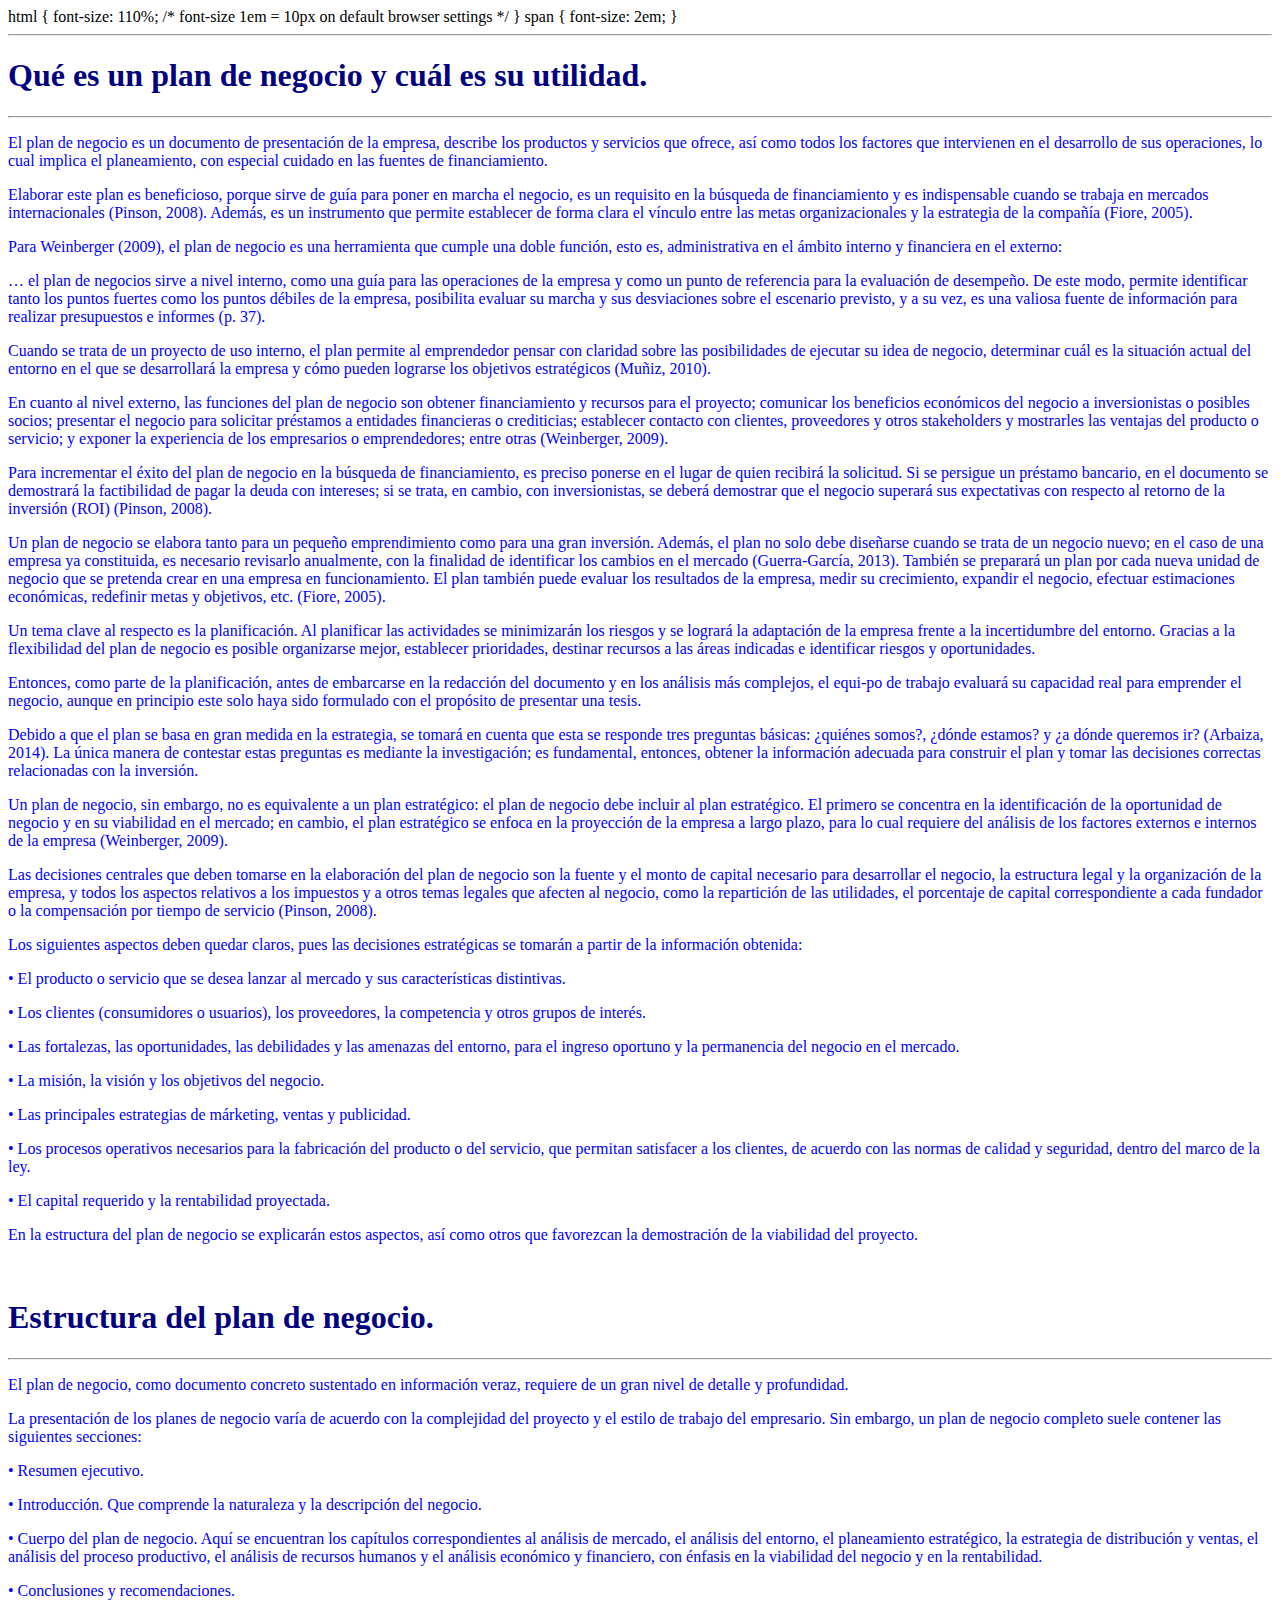
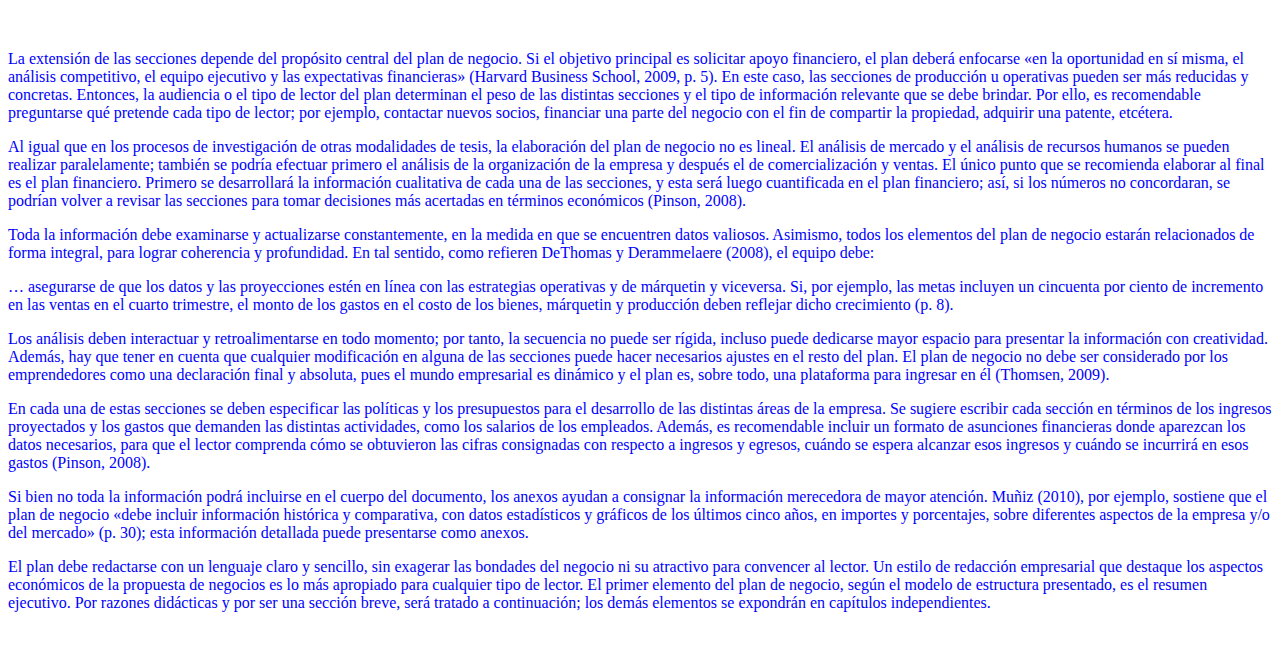
==== index.html @ 75d1143f "Update index.html" ====
<HTML>

<HEAD>
html { 
  font-size: 110%; /* font-size 1em = 10px on default browser settings */ 
} 
span { 
  font-size: 2em; 
}
<style>
body {background-color: white;}
h1   {color: red;}
p    {color: blue;}
</style>
<TITLE>¿Qué es un plan de negocio?</TITLE>

</HEAD>

<BODY BGCOLOR="FFFFFF">

<CENTER></CENTER>

<HR>

<h1><span style="color: #000080;"><strong>Qu&eacute; es un plan de negocio y cu&aacute;l es su utilidad.</strong></span></h1>
<hr />
<p>El plan de negocio es un documento de presentaci&oacute;n de la empresa, describe los productos y servicios que ofrece, as&iacute; como todos los factores que intervienen en el desarrollo de sus operaciones, lo cual implica el planeamiento, con especial cuidado en las fuentes de financiamiento.</p>
<p>Elaborar este plan es beneficioso, porque sirve de gu&iacute;a para poner en marcha el negocio, es un requisito en la b&uacute;squeda de financiamiento y es indispensable cuando se trabaja en mercados internacionales (Pinson, 2008). Adem&aacute;s, es un instrumento que permite establecer de forma clara el v&iacute;nculo entre las metas organizacionales y la estrategia de la compa&ntilde;&iacute;a (Fiore, 2005).</p>
<p>Para Weinberger (2009), el plan de negocio es una herramienta que cumple una doble funci&oacute;n, esto es, administrativa en el &aacute;mbito interno y financiera en el externo:</p>
<p>&hellip; el plan de negocios sirve a nivel interno, como una gu&iacute;a para las operaciones de la empresa y como un punto de referencia para la evaluaci&oacute;n de desempe&ntilde;o. De este modo, permite identificar tanto los puntos fuertes como los puntos d&eacute;biles de la empresa, posibilita evaluar su marcha y sus desviaciones sobre el escenario previsto, y a su vez, es una valiosa fuente de informaci&oacute;n para realizar presupuestos e informes (p. 37).</p>
<p>Cuando se trata de un proyecto de uso interno, el plan permite al emprendedor pensar con claridad sobre las posibilidades de ejecutar su idea de negocio, determinar cu&aacute;l es la situaci&oacute;n actual del entorno en el que se desarrollar&aacute; la empresa y c&oacute;mo pueden lograrse los objetivos estrat&eacute;gicos (Mu&ntilde;iz, 2010).</p>
<p>En cuanto al nivel externo, las funciones del plan de negocio son obtener financiamiento y recursos para el proyecto; comunicar los beneficios econ&oacute;micos del negocio a inversionistas o posibles socios; presentar el negocio para solicitar pr&eacute;stamos a entidades financieras o crediticias; establecer contacto con clientes, proveedores y otros stakeholders y mostrarles las ventajas del producto o servicio; y exponer la experiencia de los empresarios o emprendedores; entre otras (Weinberger, 2009).</p>
<p>Para incrementar el &eacute;xito del plan de negocio en la b&uacute;squeda de financiamiento, es preciso ponerse en el lugar de quien recibir&aacute; la solicitud. Si se persigue un pr&eacute;stamo bancario, en el documento se demostrar&aacute; la factibilidad de pagar la deuda con intereses; si se trata, en cambio, con inversionistas, se deber&aacute; demostrar que el negocio superar&aacute; sus expectativas con respecto al retorno de la inversi&oacute;n (ROI) (Pinson, 2008).</p>
<p>Un plan de negocio se elabora tanto para un peque&ntilde;o emprendimiento como para una gran inversi&oacute;n. Adem&aacute;s, el plan no solo debe dise&ntilde;arse cuando se trata de un negocio nuevo; en el caso de una empresa ya constituida, es necesario revisarlo anualmente, con la finalidad de identificar los cambios en el mercado (Guerra-Garc&iacute;a, 2013). Tambi&eacute;n se preparar&aacute; un plan por cada nueva unidad de negocio que se pretenda crear en una empresa en funcionamiento. El plan tambi&eacute;n puede evaluar los resultados de la empresa, medir su crecimiento, expandir el negocio, efectuar estimaciones econ&oacute;micas, redefinir metas y objetivos, etc. (Fiore, 2005).</p>
<p>Un tema clave al respecto es la planificaci&oacute;n. Al planificar las actividades se minimizar&aacute;n los riesgos y se lograr&aacute; la adaptaci&oacute;n de la empresa frente a la incertidumbre del entorno. Gracias a la flexibilidad del plan de negocio es posible organizarse mejor, establecer prioridades, destinar recursos a las &aacute;reas indicadas e identificar riesgos y oportunidades.</p>
<p>Entonces, como parte de la planificaci&oacute;n, antes de embarcarse en la redacci&oacute;n del documento y en los an&aacute;lisis m&aacute;s complejos, el equi-po de trabajo evaluar&aacute; su capacidad real para emprender el negocio, aunque en principio este solo haya sido formulado con el prop&oacute;sito de presentar una tesis.</p>
<p>Debido a que el plan se basa en gran medida en la estrategia, se tomar&aacute; en cuenta que esta se responde tres preguntas b&aacute;sicas: &iquest;qui&eacute;nes somos?, &iquest;d&oacute;nde estamos? y &iquest;a d&oacute;nde queremos ir? (Arbaiza, 2014). La &uacute;nica manera de contestar estas preguntas es mediante la investigaci&oacute;n; es fundamental, entonces, obtener la informaci&oacute;n adecuada para construir el plan y tomar las decisiones correctas relacionadas con la inversi&oacute;n.</p>
<p>Un plan de negocio, sin embargo, no es equivalente a un plan estrat&eacute;gico: el plan de negocio debe incluir al plan estrat&eacute;gico. El primero se concentra en la identificaci&oacute;n de la oportunidad de negocio y en su viabilidad en el mercado; en cambio, el plan estrat&eacute;gico se enfoca en la proyecci&oacute;n de la empresa a largo plazo, para lo cual requiere del an&aacute;lisis de los factores externos e internos de la empresa (Weinberger, 2009).</p>
<p>Las decisiones centrales que deben tomarse en la elaboraci&oacute;n del plan de negocio son la fuente y el monto de capital necesario para desarrollar el negocio, la estructura legal y la organizaci&oacute;n de la empresa, y todos los aspectos relativos a los impuestos y a otros temas legales que afecten al negocio, como la repartici&oacute;n de las utilidades, el porcentaje de capital correspondiente a cada fundador o la compensaci&oacute;n por tiempo de servicio (Pinson, 2008).</p>
<p>Los siguientes aspectos deben quedar claros, pues las decisiones estrat&eacute;gicas se tomar&aacute;n a partir de la informaci&oacute;n obtenida:</p>
<p>&bull; El producto o servicio que se desea lanzar al mercado y sus caracter&iacute;sticas distintivas.</p>
<p>&bull; Los clientes (consumidores o usuarios), los proveedores, la competencia y otros grupos de inter&eacute;s.</p>
<p>&bull; Las fortalezas, las oportunidades, las debilidades y las amenazas del entorno, para el ingreso oportuno y la permanencia del negocio en el mercado.</p>
<p>&bull; La misi&oacute;n, la visi&oacute;n y los objetivos del negocio.</p>
<p>&bull; Las principales estrategias de m&aacute;rketing, ventas y publicidad.</p>
<p>&bull; Los procesos operativos necesarios para la fabricaci&oacute;n del producto o del servicio, que permitan satisfacer a los clientes, de acuerdo con las normas de calidad y seguridad, dentro del marco de la ley.</p>
<p>&bull; El capital requerido y la rentabilidad proyectada.</p>
<p>En la estructura del plan de negocio se explicar&aacute;n estos aspectos, as&iacute; como otros que favorezcan la demostraci&oacute;n de la viabilidad del proyecto.</p>
<p>&nbsp;</p>
<h1><span style="color: #000080;">Estructura del plan de negocio.</span></h1>
<hr />
<p>El plan de negocio, como documento concreto sustentado en informaci&oacute;n veraz, requiere de un gran nivel de detalle y profundidad.</p>
<p>La presentaci&oacute;n de los planes de negocio var&iacute;a de acuerdo con la complejidad del proyecto y el estilo de trabajo del empresario. Sin embargo, un plan de negocio completo suele contener las siguientes secciones:</p>
<p>&bull; Resumen ejecutivo.</p>
<p>&bull; Introducci&oacute;n. Que comprende la naturaleza y la descripci&oacute;n del negocio.</p>
<p>&bull; Cuerpo del plan de negocio. Aqu&iacute; se encuentran los cap&iacute;tulos correspondientes al an&aacute;lisis de mercado, el an&aacute;lisis del entorno, el planeamiento estrat&eacute;gico, la estrategia de distribuci&oacute;n y ventas, el an&aacute;lisis del proceso productivo, el an&aacute;lisis de recursos humanos y el an&aacute;lisis econ&oacute;mico y financiero, con &eacute;nfasis en la viabilidad del negocio y en la rentabilidad.</p>
<p>&bull; Conclusiones y recomendaciones.</p>
<p>&nbsp;</p>
<p>La extensi&oacute;n de las secciones depende del prop&oacute;sito central del plan de negocio. Si el objetivo principal es solicitar apoyo financiero, el plan deber&aacute; enfocarse &laquo;en la oportunidad en s&iacute; misma, el an&aacute;lisis competitivo, el equipo ejecutivo y las expectativas financieras&raquo; (Harvard Business School, 2009, p. 5). En este caso, las secciones de producci&oacute;n u operativas pueden ser m&aacute;s reducidas y concretas. Entonces, la audiencia o el tipo de lector del plan determinan el peso de las distintas secciones y el tipo de informaci&oacute;n relevante que se debe brindar. Por ello, es recomendable preguntarse qu&eacute; pretende cada tipo de lector; por ejemplo, contactar nuevos socios, financiar una parte del negocio con el fin de compartir la propiedad, adquirir una patente, etc&eacute;tera.</p>
<p>Al igual que en los procesos de investigaci&oacute;n de otras modalidades de tesis, la elaboraci&oacute;n del plan de negocio no es lineal. El an&aacute;lisis de mercado y el an&aacute;lisis de recursos humanos se pueden realizar paralelamente; tambi&eacute;n se podr&iacute;a efectuar primero el an&aacute;lisis de la organizaci&oacute;n de la empresa y despu&eacute;s el de comercializaci&oacute;n y ventas. El &uacute;nico punto que se recomienda elaborar al final es el plan financiero. Primero se desarrollar&aacute; la informaci&oacute;n cualitativa de cada una de las secciones, y esta ser&aacute; luego cuantificada en el plan financiero; as&iacute;, si los n&uacute;meros no concordaran, se podr&iacute;an volver a revisar las secciones para tomar decisiones m&aacute;s acertadas en t&eacute;rminos econ&oacute;micos (Pinson, 2008).</p>
<p>Toda la informaci&oacute;n debe examinarse y actualizarse constantemente, en la medida en que se encuentren datos valiosos. Asimismo, todos los elementos del plan de negocio estar&aacute;n relacionados de forma integral, para lograr coherencia y profundidad. En tal sentido, como refieren DeThomas y Derammelaere (2008), el equipo debe:</p>
<p>&hellip; asegurarse de que los datos y las proyecciones est&eacute;n en l&iacute;nea con las estrategias operativas y de m&aacute;rquetin y viceversa. Si, por ejemplo, las metas incluyen un cincuenta por ciento de incremento en las ventas en el cuarto trimestre, el monto de los gastos en el costo de los bienes, m&aacute;rquetin y producci&oacute;n deben reflejar dicho crecimiento (p. 8).</p>
<p>Los an&aacute;lisis deben interactuar y retroalimentarse en todo momento; por tanto, la secuencia no puede ser r&iacute;gida, incluso puede dedicarse mayor espacio para presentar la informaci&oacute;n con creatividad. Adem&aacute;s, hay que tener en cuenta que cualquier modificaci&oacute;n en alguna de las secciones puede hacer necesarios ajustes en el resto del plan. El plan de negocio no debe ser considerado por los emprendedores como una declaraci&oacute;n final y absoluta, pues el mundo empresarial es din&aacute;mico y el plan es, sobre todo, una plataforma para ingresar en &eacute;l (Thomsen, 2009).</p>
<p>En cada una de estas secciones se deben especificar las pol&iacute;ticas y los presupuestos para el desarrollo de las distintas &aacute;reas de la empresa. Se sugiere escribir cada secci&oacute;n en t&eacute;rminos de los ingresos proyectados y los gastos que demanden las distintas actividades, como los salarios de los empleados. Adem&aacute;s, es recomendable incluir un formato de asunciones financieras donde aparezcan los datos necesarios, para que el lector comprenda c&oacute;mo se obtuvieron las cifras consignadas con respecto a ingresos y egresos, cu&aacute;ndo se espera alcanzar esos ingresos y cu&aacute;ndo se incurrir&aacute; en esos gastos (Pinson, 2008).</p>
<p>Si bien no toda la informaci&oacute;n podr&aacute; incluirse en el cuerpo del documento, los anexos ayudan a consignar la informaci&oacute;n merecedora de mayor atenci&oacute;n. Mu&ntilde;iz (2010), por ejemplo, sostiene que el plan de negocio &laquo;debe incluir informaci&oacute;n hist&oacute;rica y comparativa, con datos estad&iacute;sticos y gr&aacute;ficos de los &uacute;ltimos cinco a&ntilde;os, en importes y porcentajes, sobre diferentes aspectos de la empresa y/o del mercado&raquo; (p. 30); esta informaci&oacute;n detallada puede presentarse como anexos.</p>
<p>El plan debe redactarse con un lenguaje claro y sencillo, sin exagerar las bondades del negocio ni su atractivo para convencer al lector. Un estilo de redacci&oacute;n empresarial que destaque los aspectos econ&oacute;micos de la propuesta de negocios es lo m&aacute;s apropiado para cualquier tipo de lector. El primer elemento del plan de negocio, seg&uacute;n el modelo de estructura presentado, es el resumen ejecutivo. Por razones did&aacute;cticas y por ser una secci&oacute;n breve, ser&aacute; tratado a continuaci&oacute;n; los dem&aacute;s elementos se expondr&aacute;n en cap&iacute;tulos independientes.</p>

    
<P> <B></B>

<BR> <B><I> </I></B>


<script src="https://webreader.naturalreaders.com/nr-webreader.js" defer></script>
<script>
    window.addEventListener("DOMContentLoaded", function() {
        if (typeof NRWebReader != 'undefined') {
            window['NRWebReader'] = new NRWebReader({
            widget_id: "erzgqsea9s"  // DO NOT REMOVE. This is your widget ID for your WebReader
            });
        }
    }); 
</script>

</BODY>

</HTML>
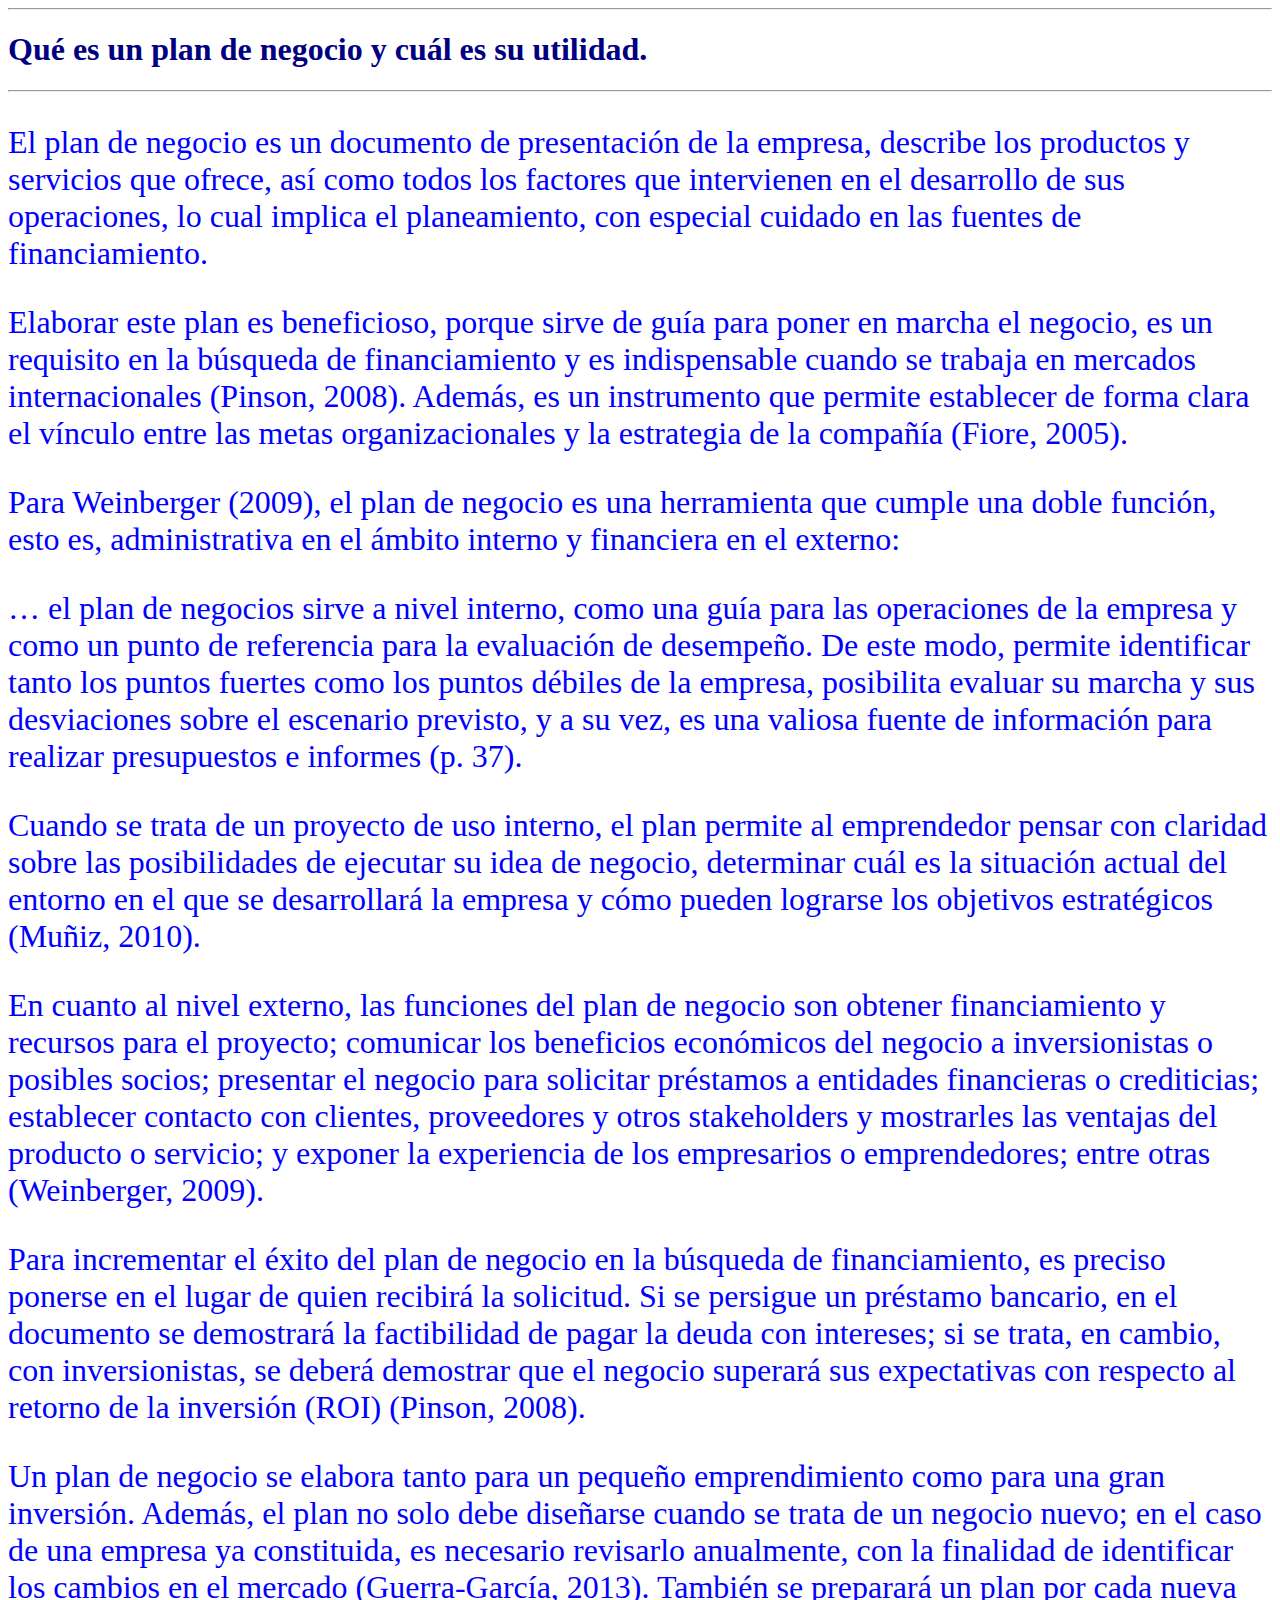
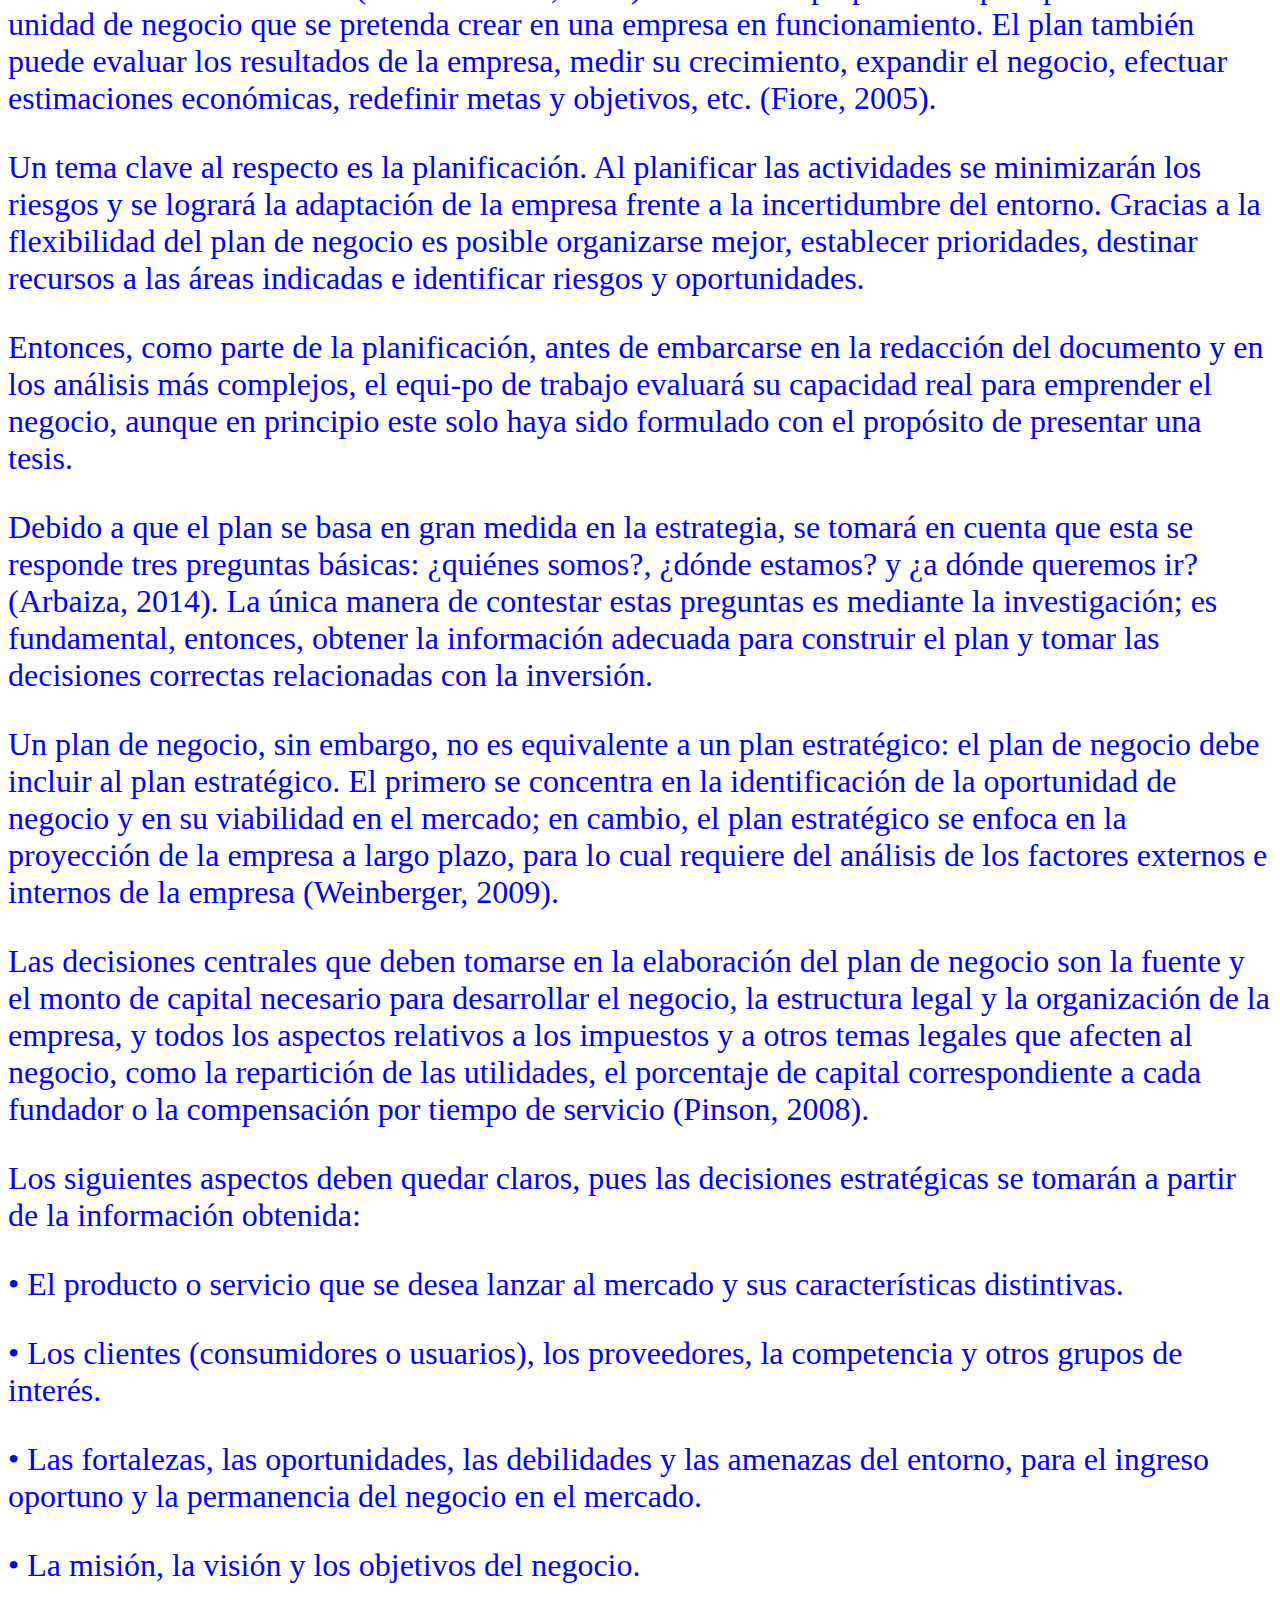
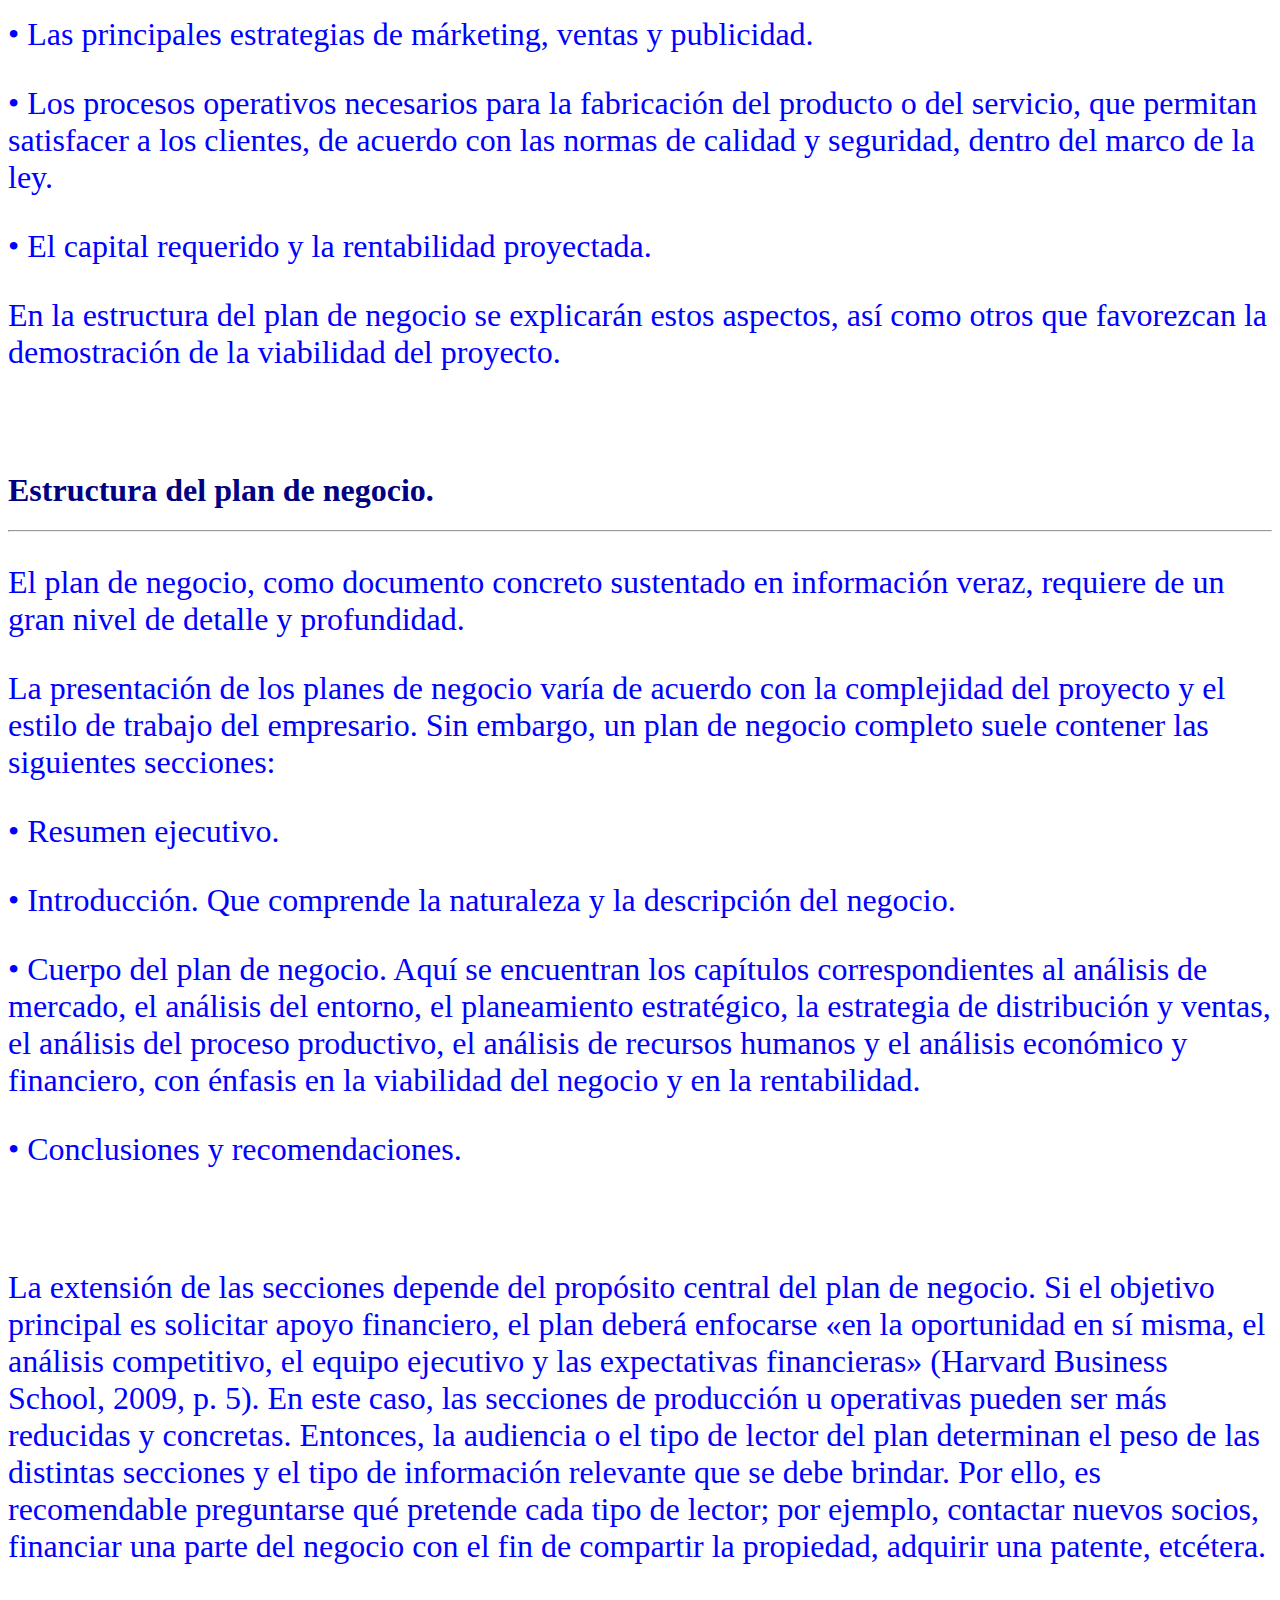
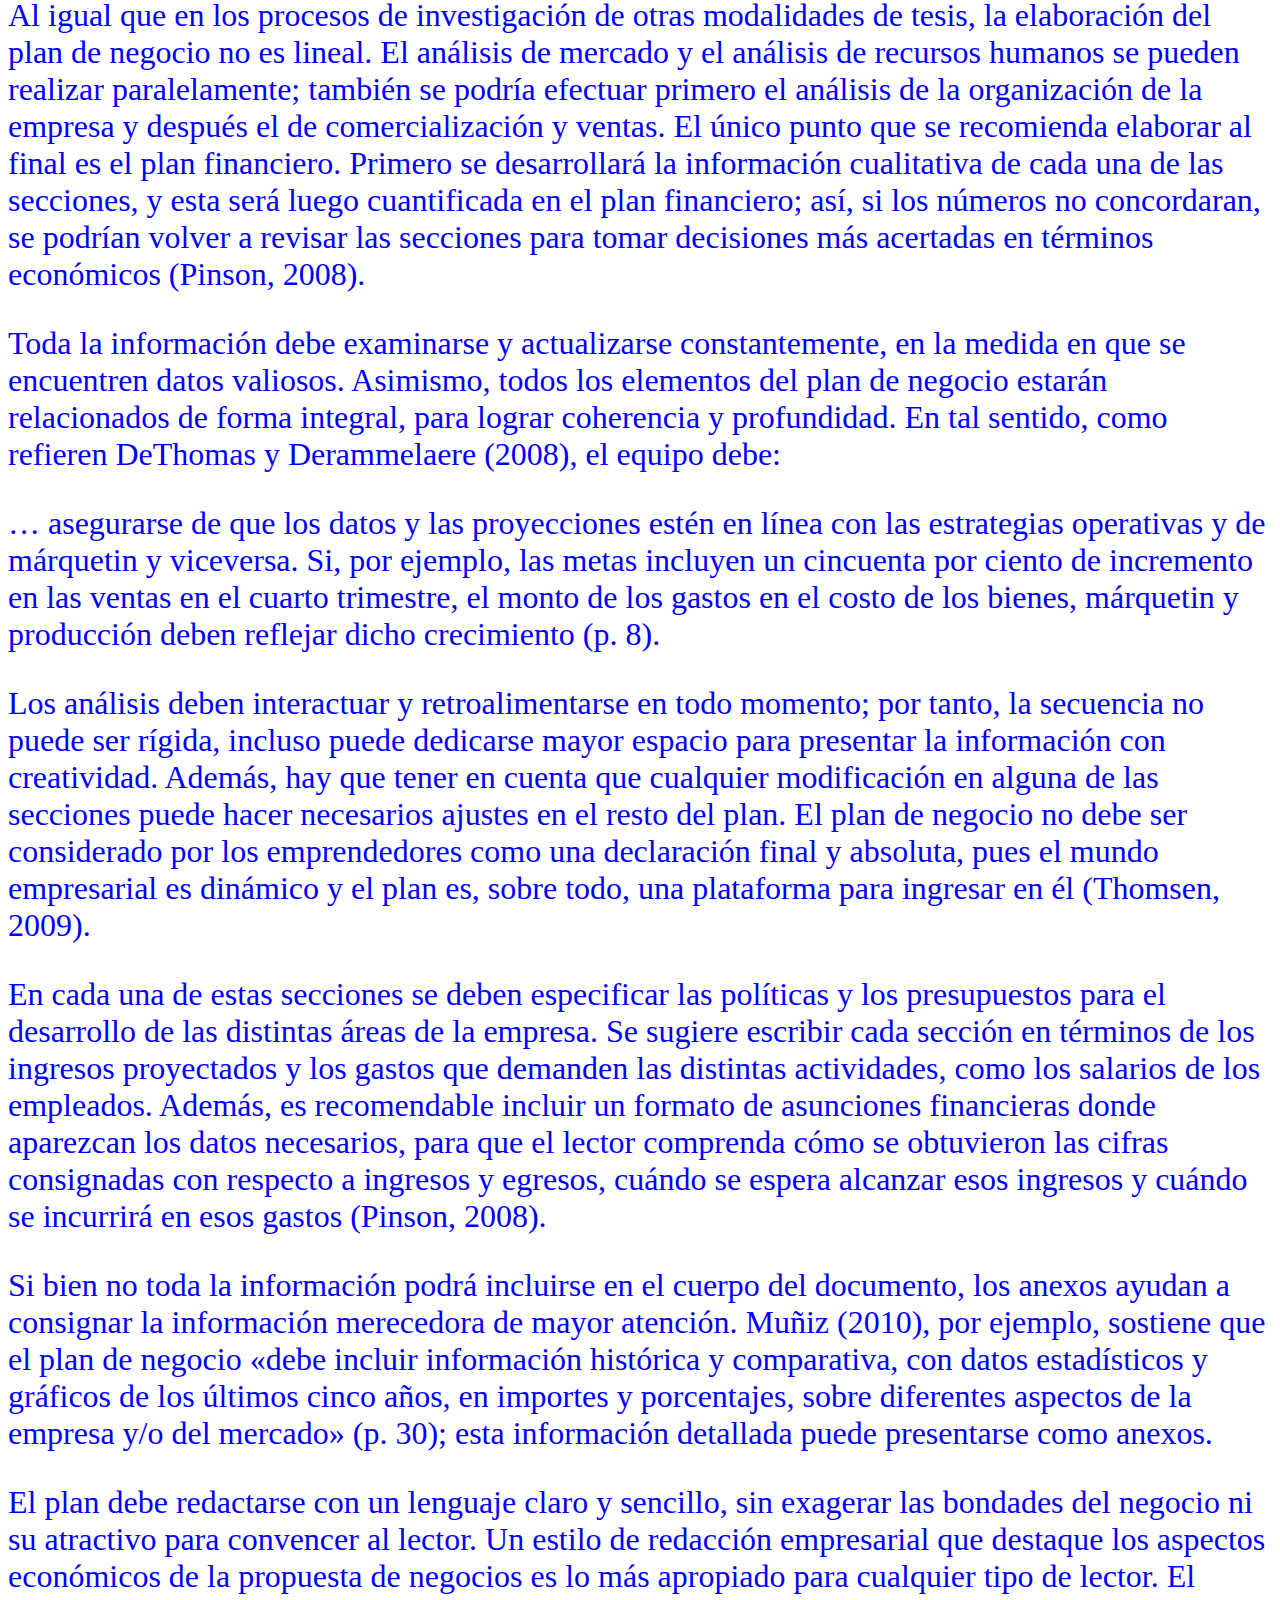
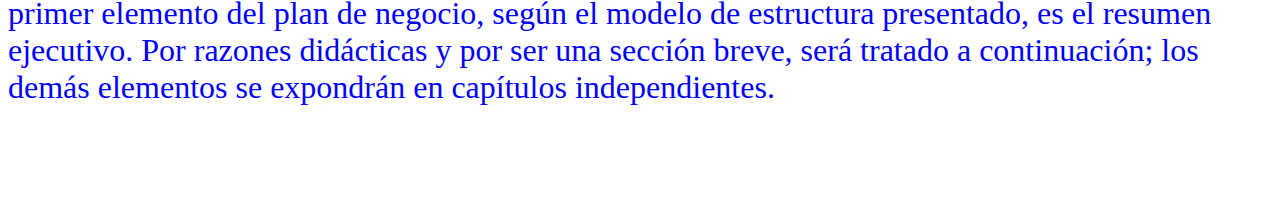
==== commit d810a6e2: "Update index.html" ====
--- a/index.html
+++ b/index.html
@@ -1,17 +1,13 @@
 <HTML>
 
 <HEAD>
-html { 
-  font-size: 110%; /* font-size 1em = 10px on default browser settings */ 
-} 
-span { 
-  font-size: 2em; 
-}
+
 <style>
 body {background-color: white;}
-h1   {color: red;}
-p    {color: blue;}
+h1   {color: red; font-size: 2em;}
+p    {color: blue; font-size: 2em;}
 </style>
+  
 <TITLE>¿Qué es un plan de negocio?</TITLE>
 
 </HEAD>
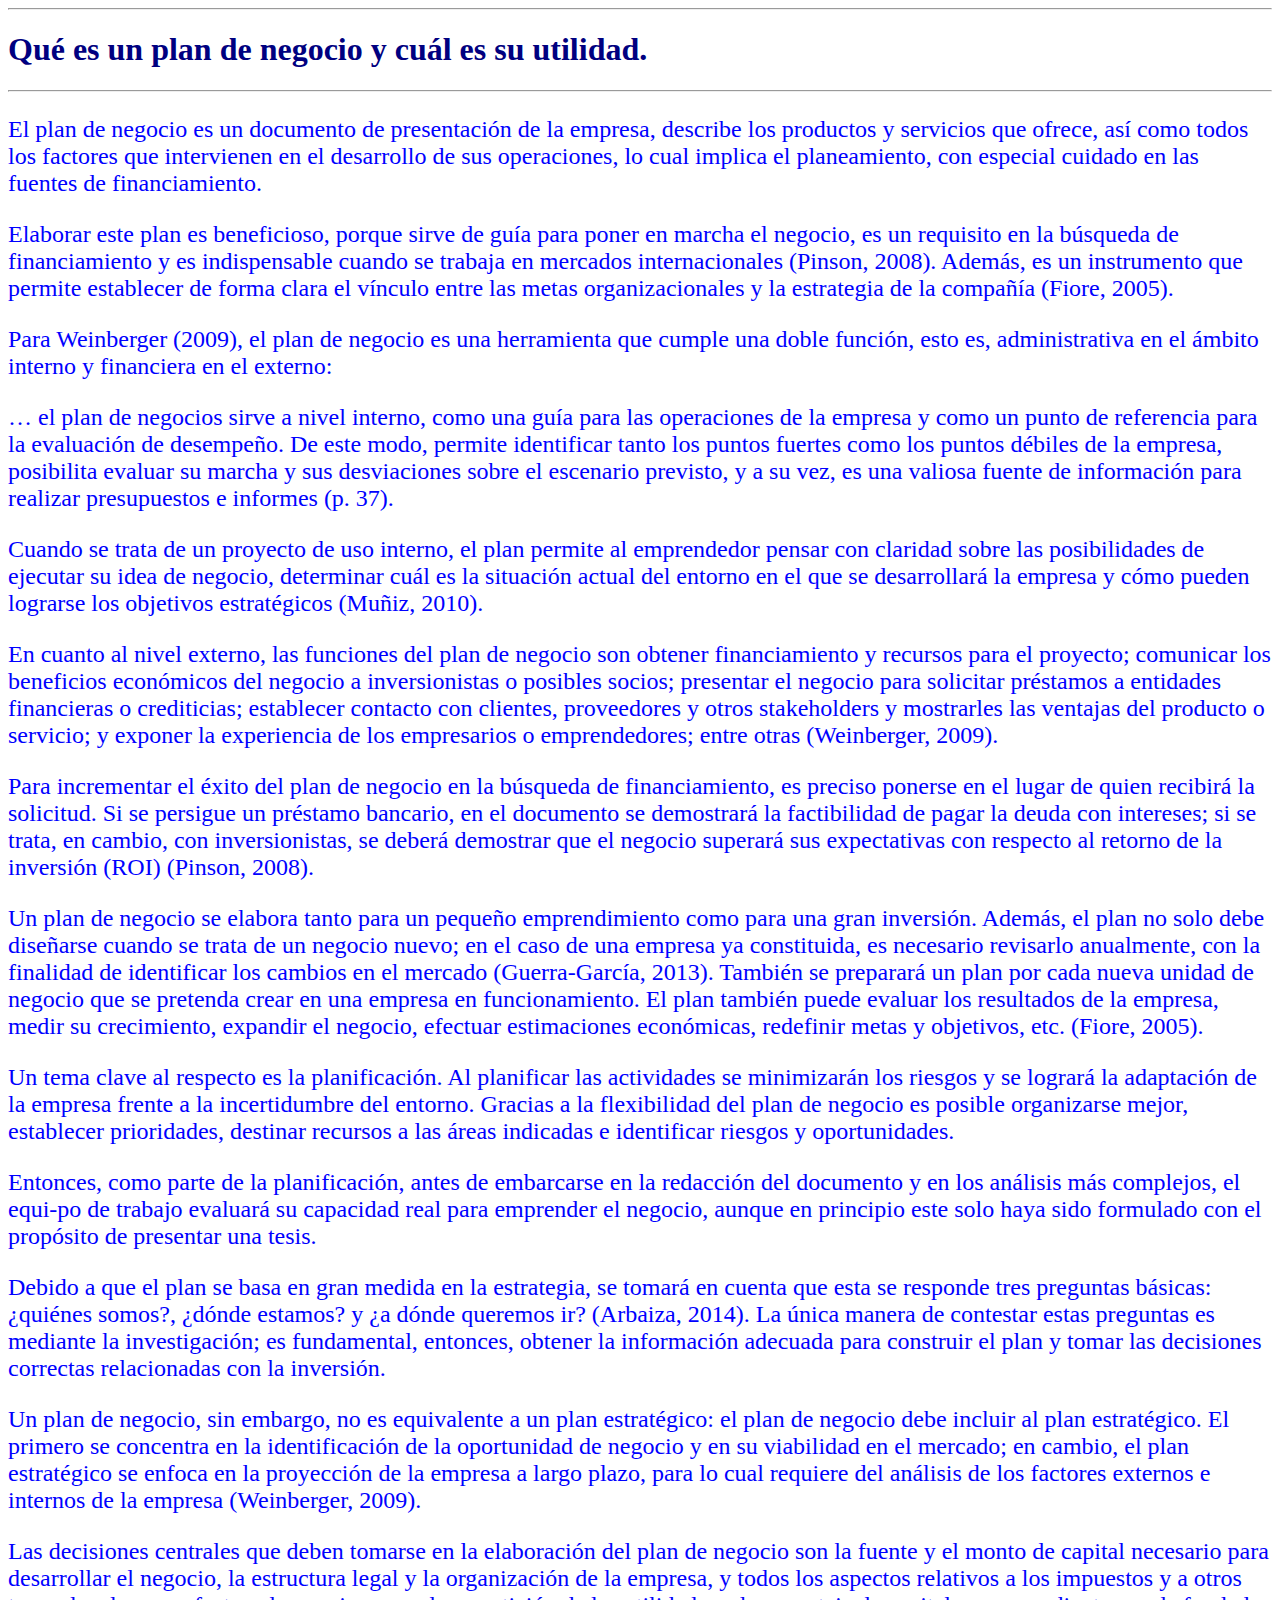
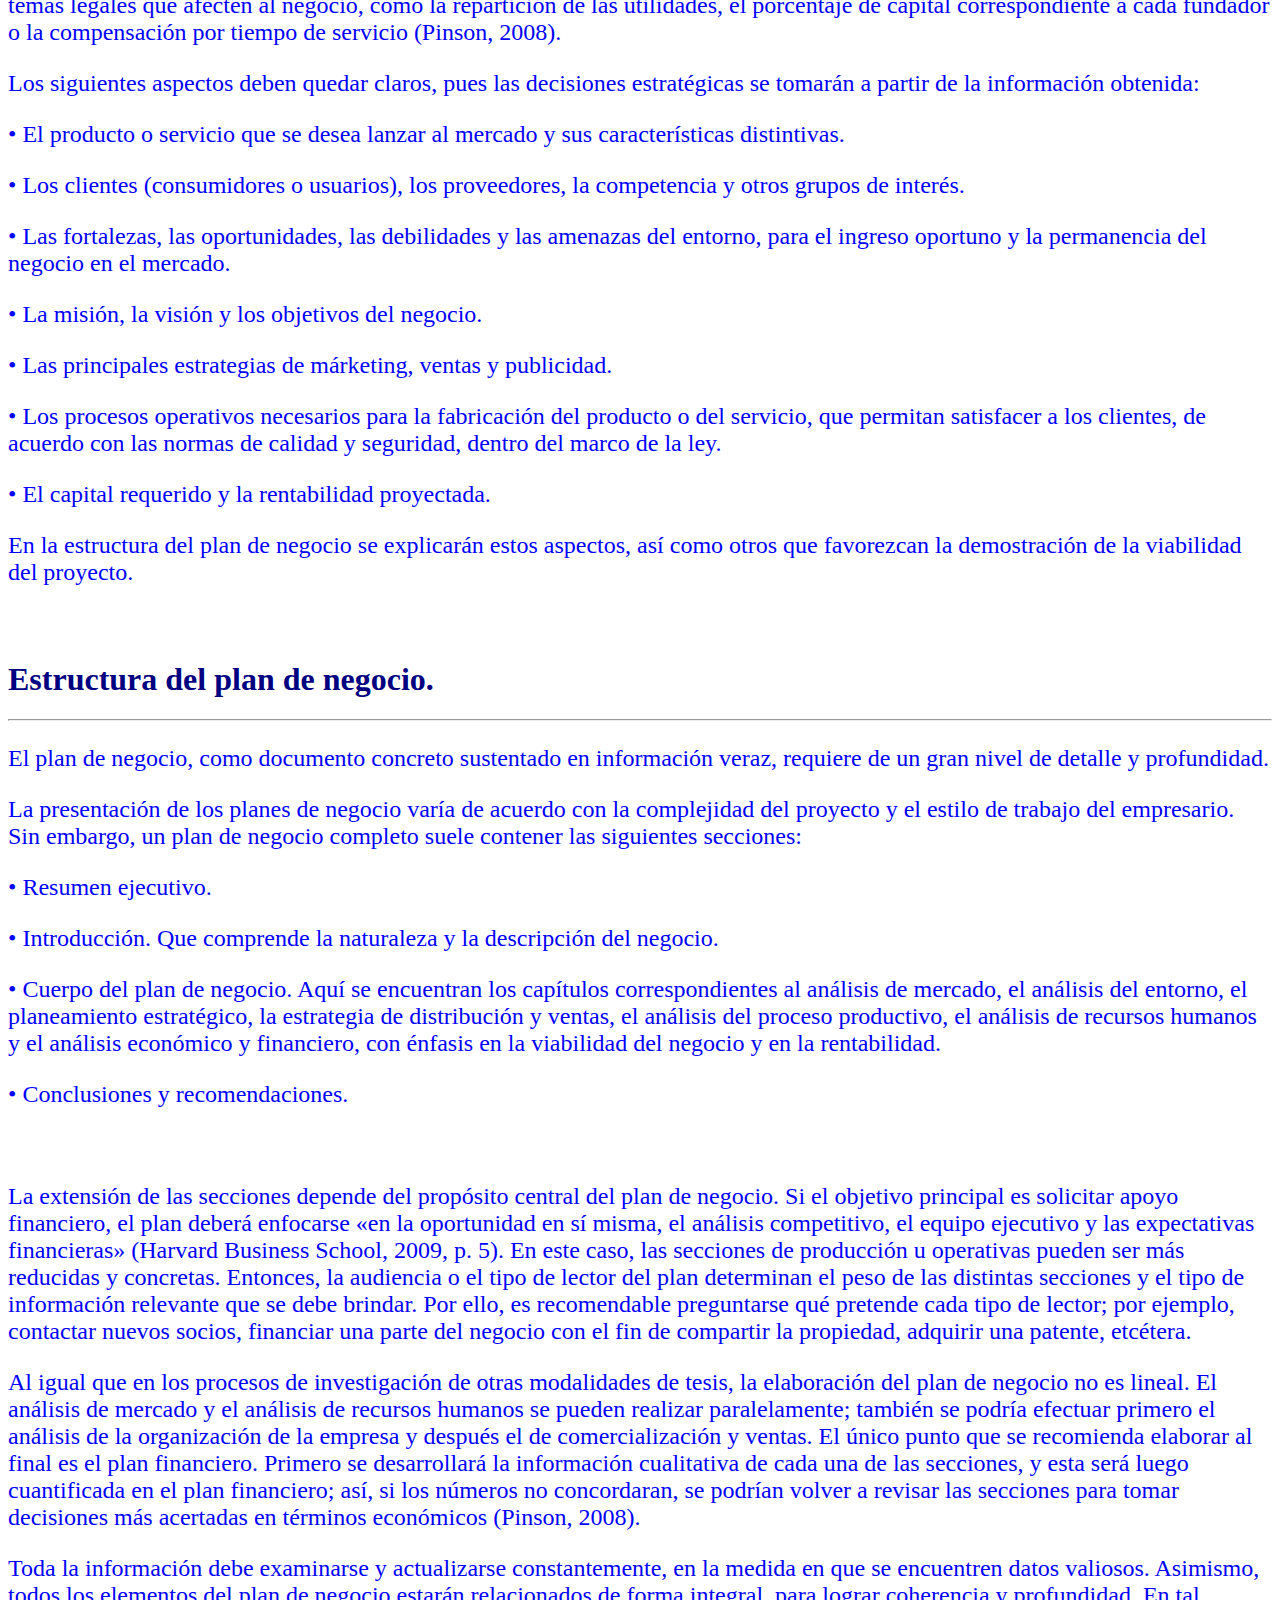
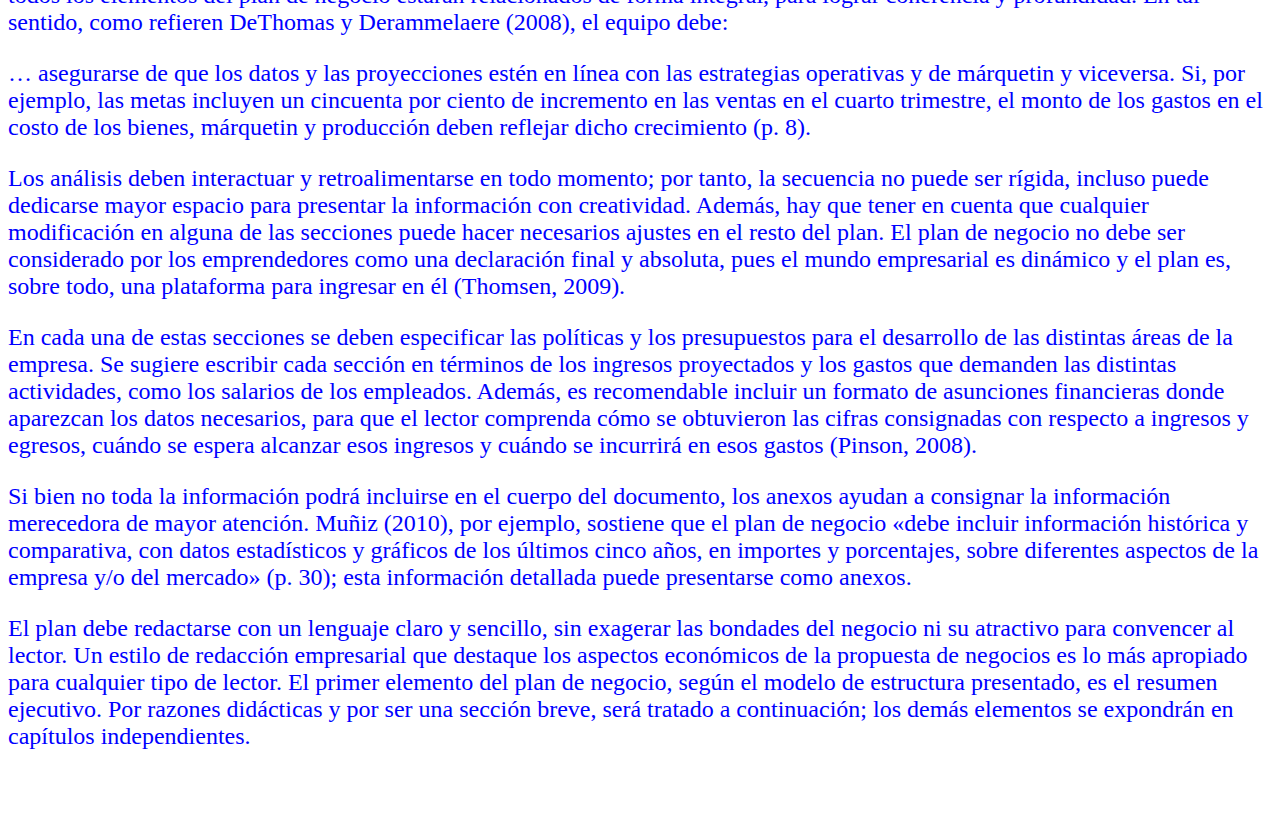
==== commit 6b7cb1bf: "Update index.html" ====
--- a/index.html
+++ b/index.html
@@ -5,7 +5,7 @@
 <style>
 body {background-color: white;}
 h1   {color: red; font-size: 2em;}
-p    {color: blue; font-size: 2em;}
+p    {color: blue; font-size: 1.5em;}
 </style>
   
 <TITLE>¿Qué es un plan de negocio?</TITLE>
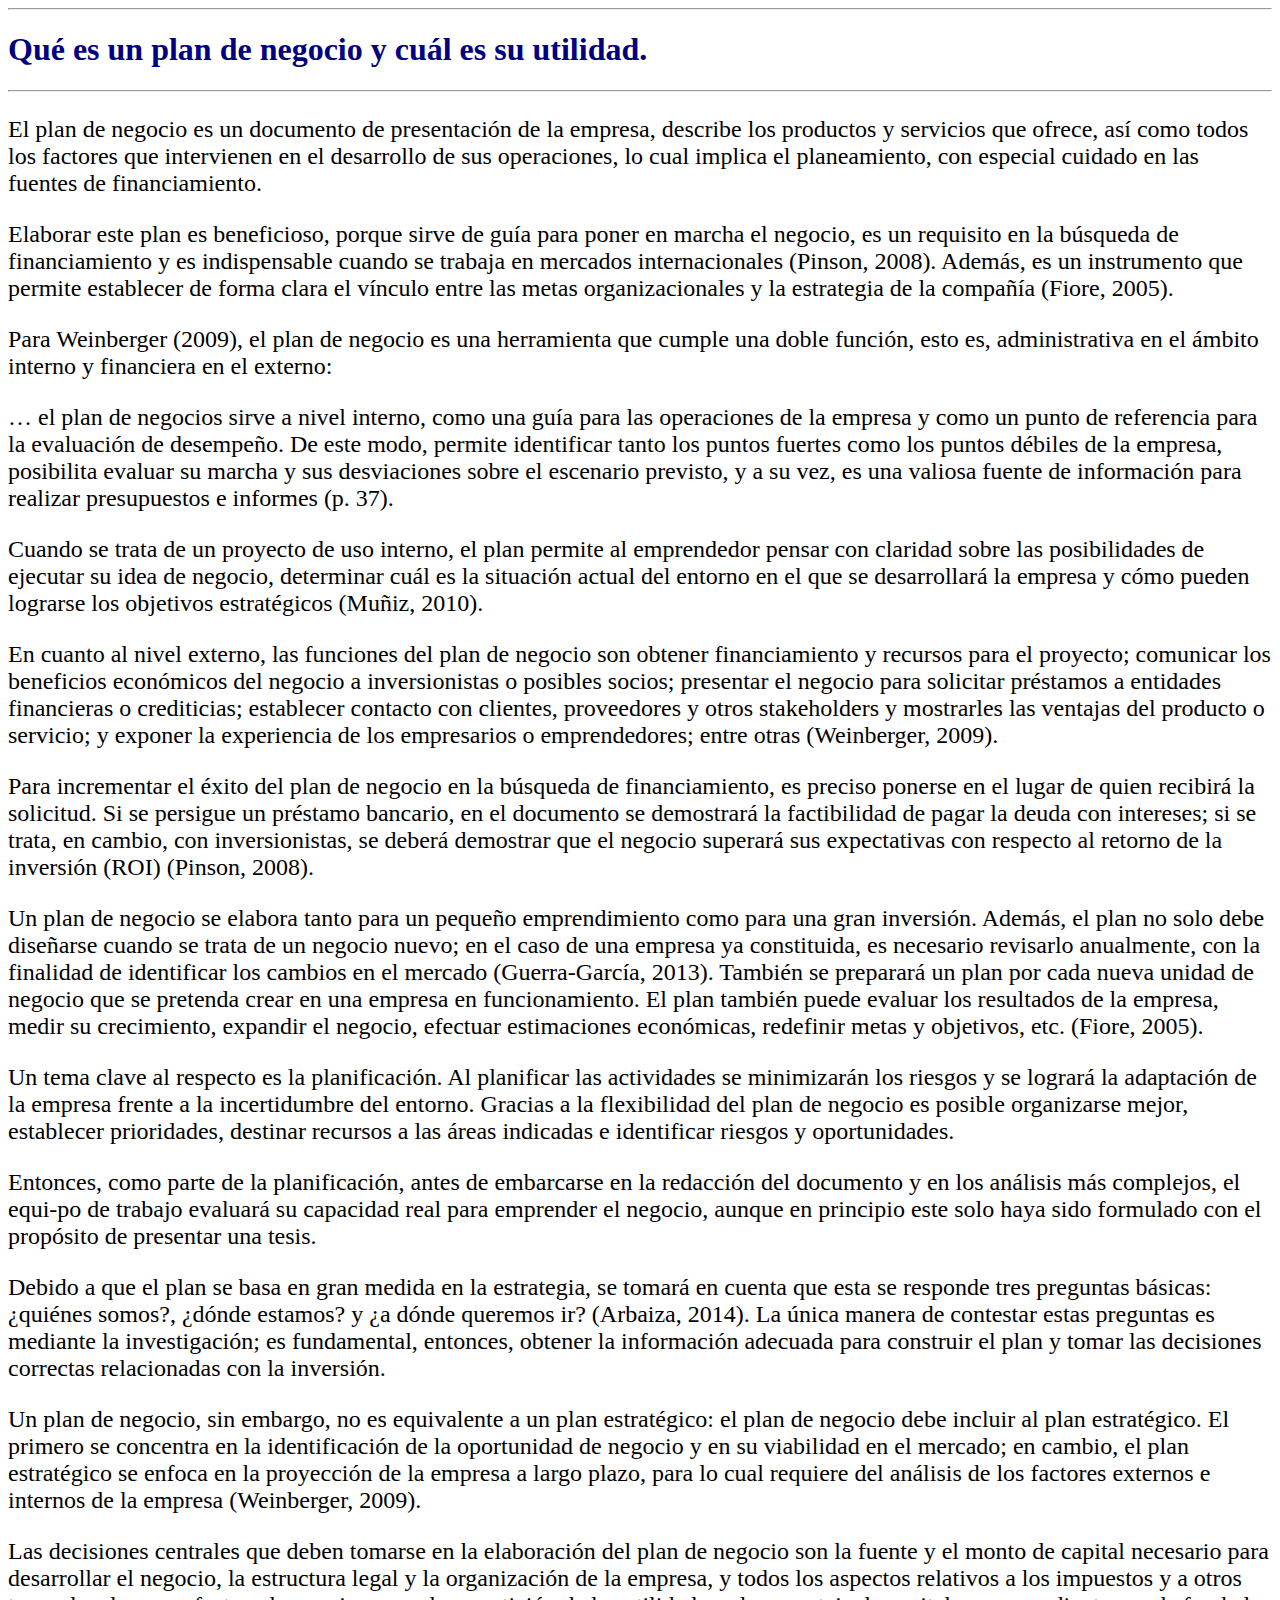
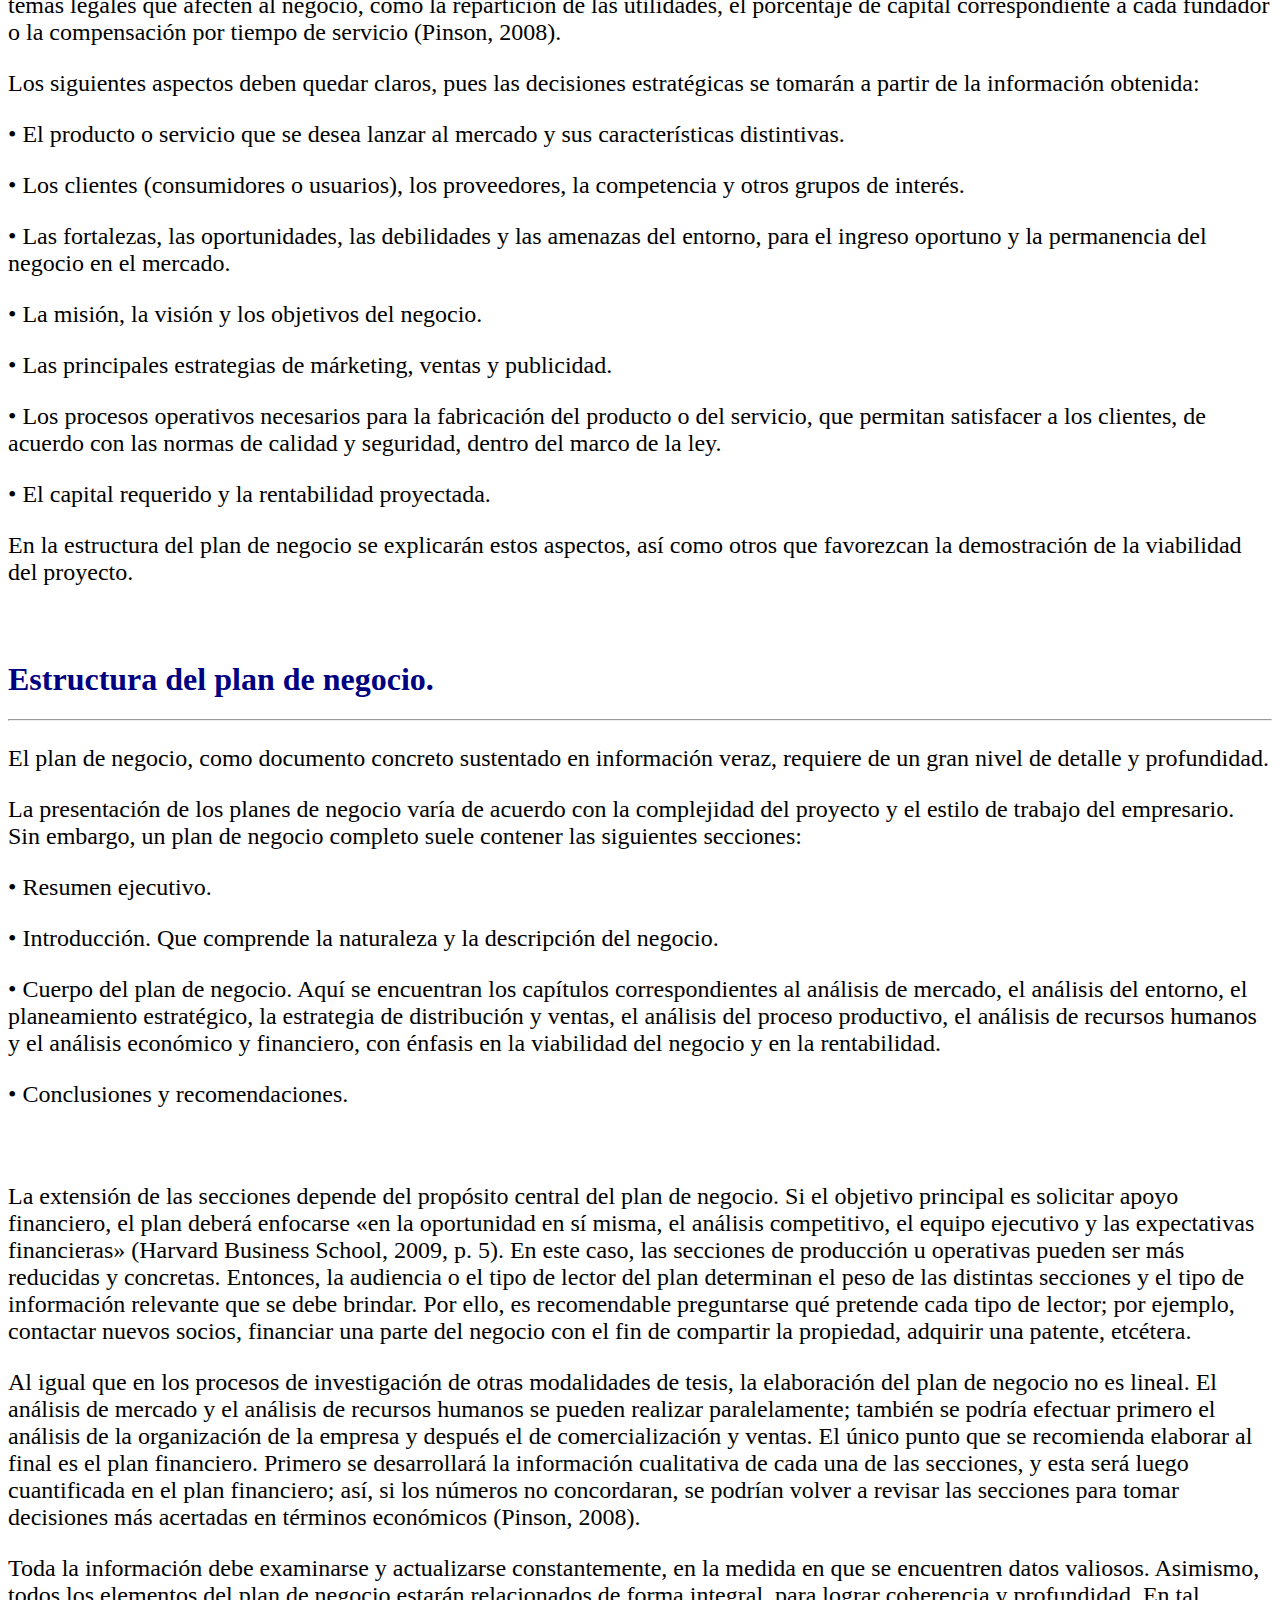
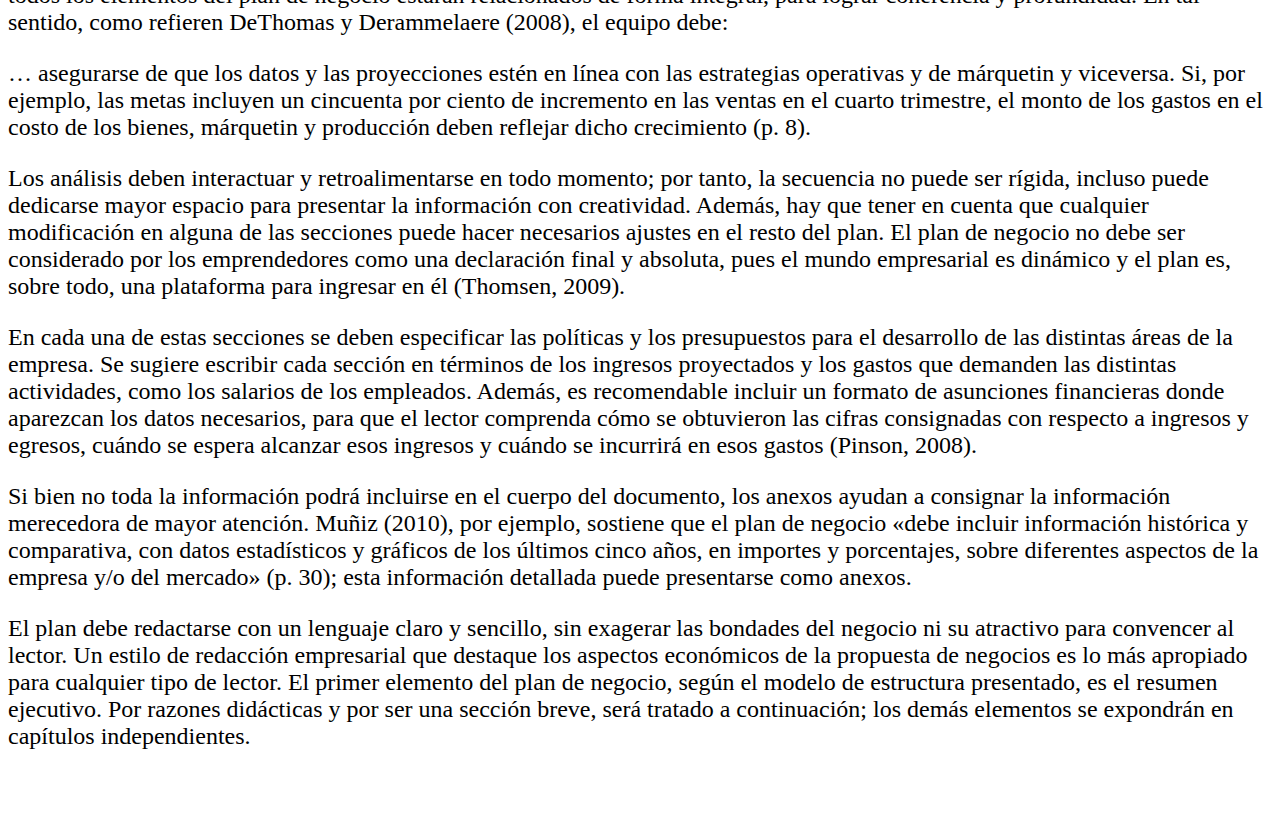
==== commit caccd940: "Update index.html" ====
--- a/index.html
+++ b/index.html
@@ -4,8 +4,8 @@
 
 <style>
 body {background-color: white;}
-h1   {color: red; font-size: 2em;}
-p    {color: blue; font-size: 1.5em;}
+h1   {color: blue; font-size: 2em;}
+p    {color: black; font-size: 1.5em;}
 </style>
   
 <TITLE>¿Qué es un plan de negocio?</TITLE>
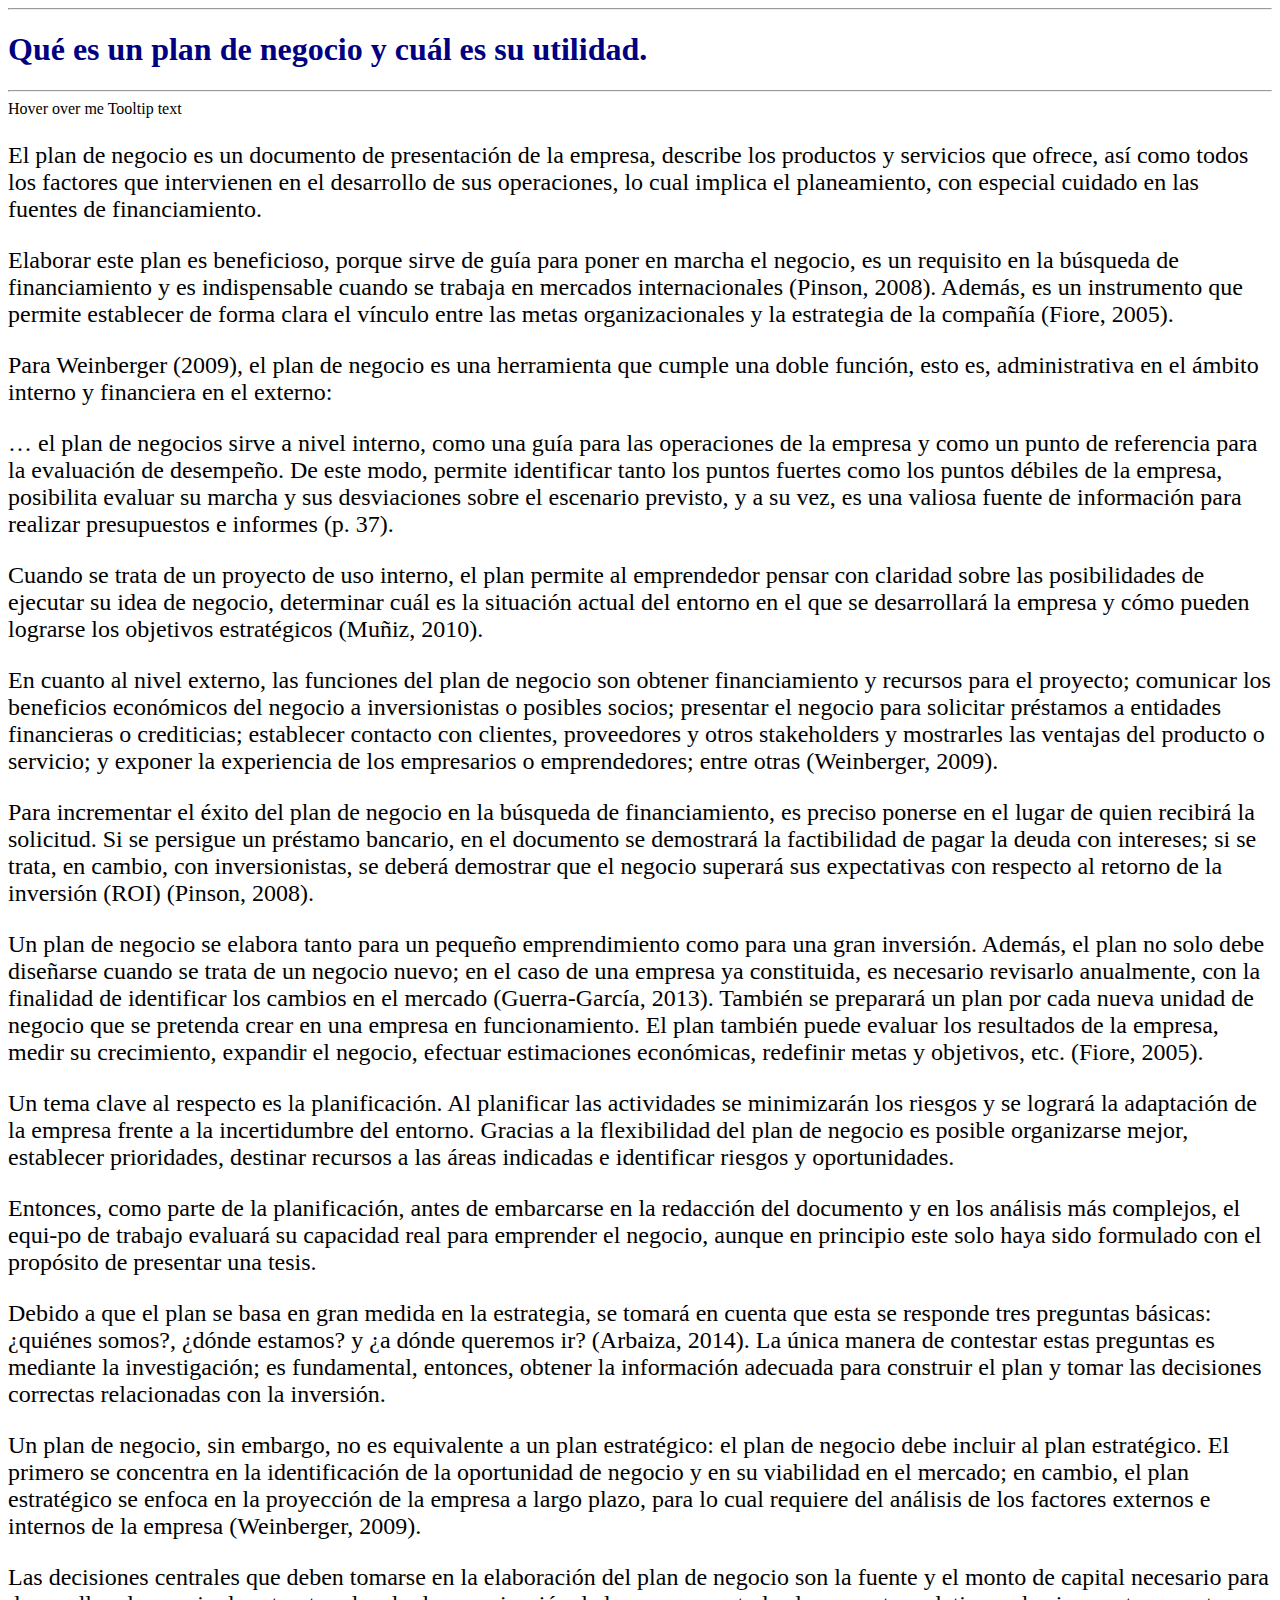
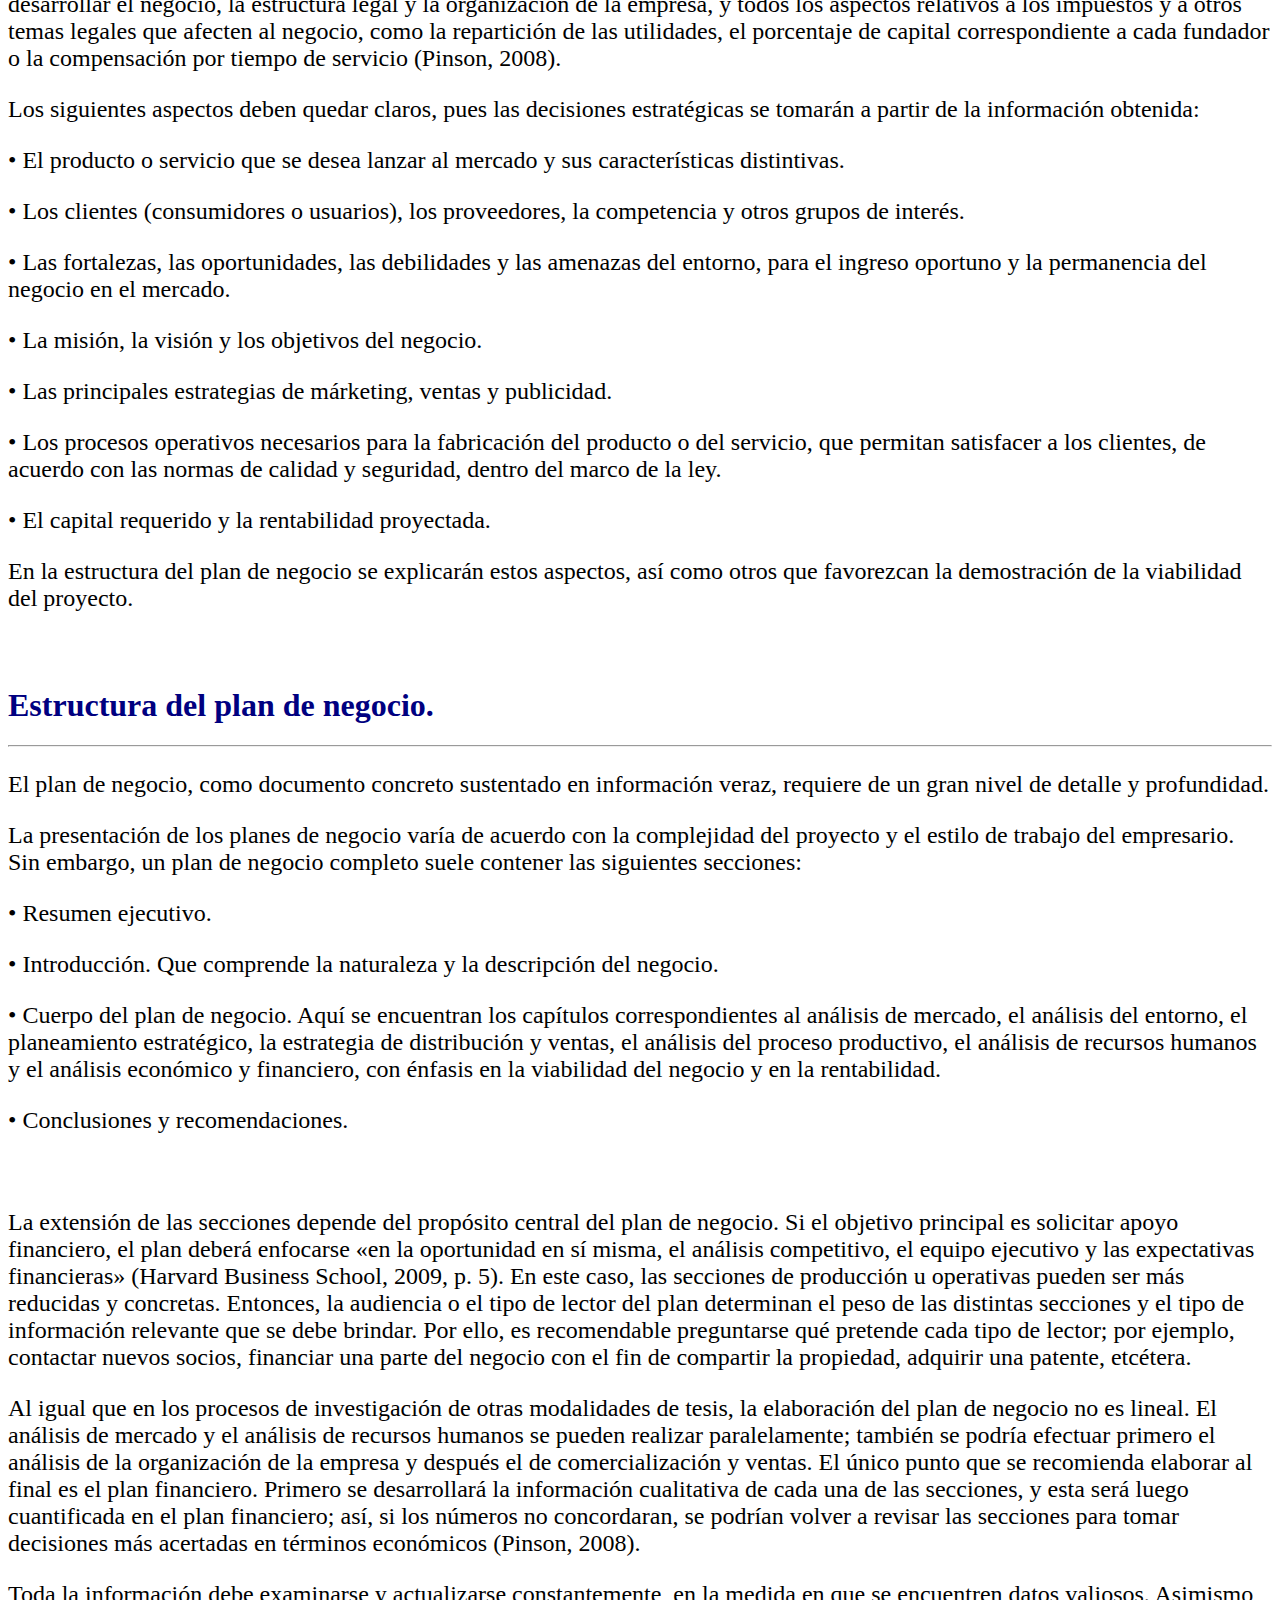
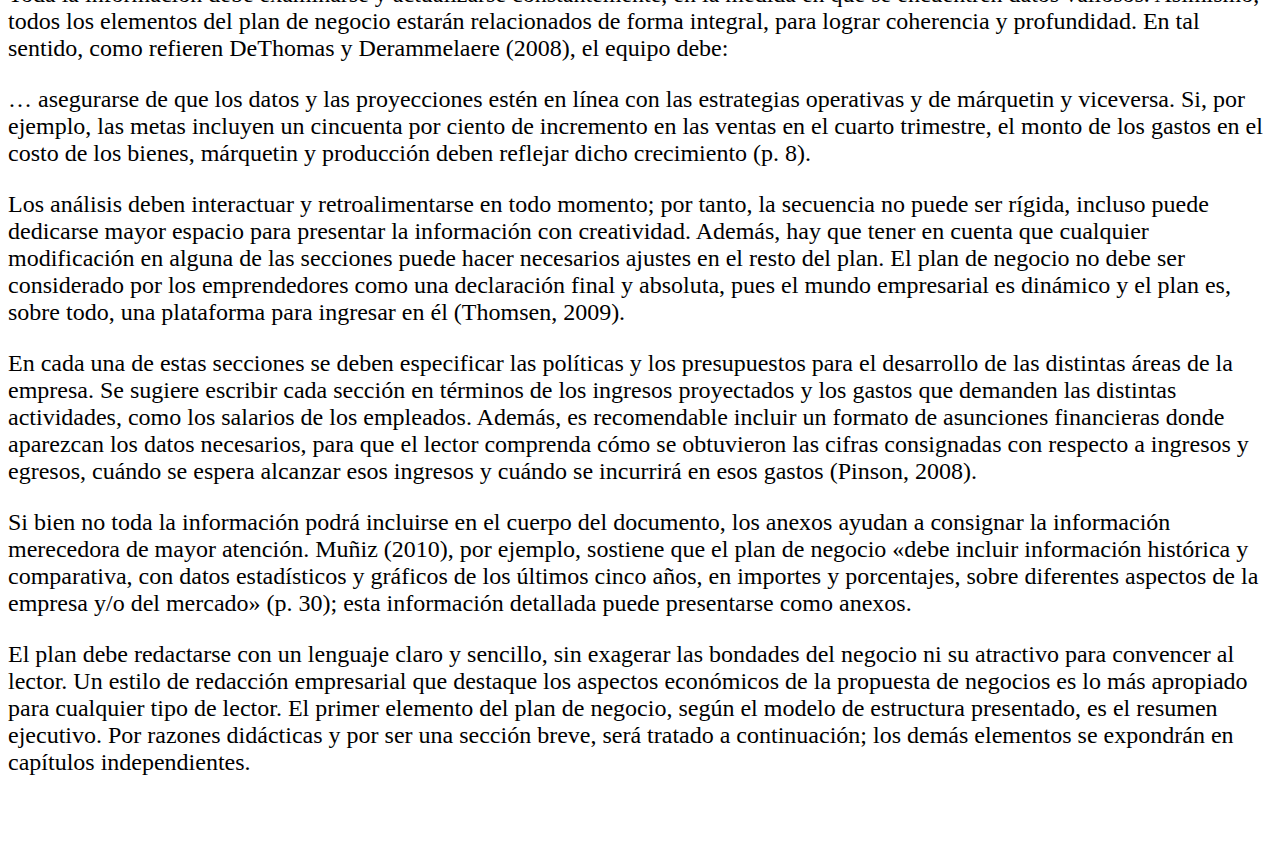
==== commit 7df4796c: "Update index.html" ====
--- a/index.html
+++ b/index.html
@@ -20,6 +20,9 @@
 
 <h1><span style="color: #000080;"><strong>Qu&eacute; es un plan de negocio y cu&aacute;l es su utilidad.</strong></span></h1>
 <hr />
+<div class="tooltip">Hover over me
+  <span class="tooltiptext">Tooltip text</span>
+</div>
 <p>El plan de negocio es un documento de presentaci&oacute;n de la empresa, describe los productos y servicios que ofrece, as&iacute; como todos los factores que intervienen en el desarrollo de sus operaciones, lo cual implica el planeamiento, con especial cuidado en las fuentes de financiamiento.</p>
 <p>Elaborar este plan es beneficioso, porque sirve de gu&iacute;a para poner en marcha el negocio, es un requisito en la b&uacute;squeda de financiamiento y es indispensable cuando se trabaja en mercados internacionales (Pinson, 2008). Adem&aacute;s, es un instrumento que permite establecer de forma clara el v&iacute;nculo entre las metas organizacionales y la estrategia de la compa&ntilde;&iacute;a (Fiore, 2005).</p>
 <p>Para Weinberger (2009), el plan de negocio es una herramienta que cumple una doble funci&oacute;n, esto es, administrativa en el &aacute;mbito interno y financiera en el externo:</p>
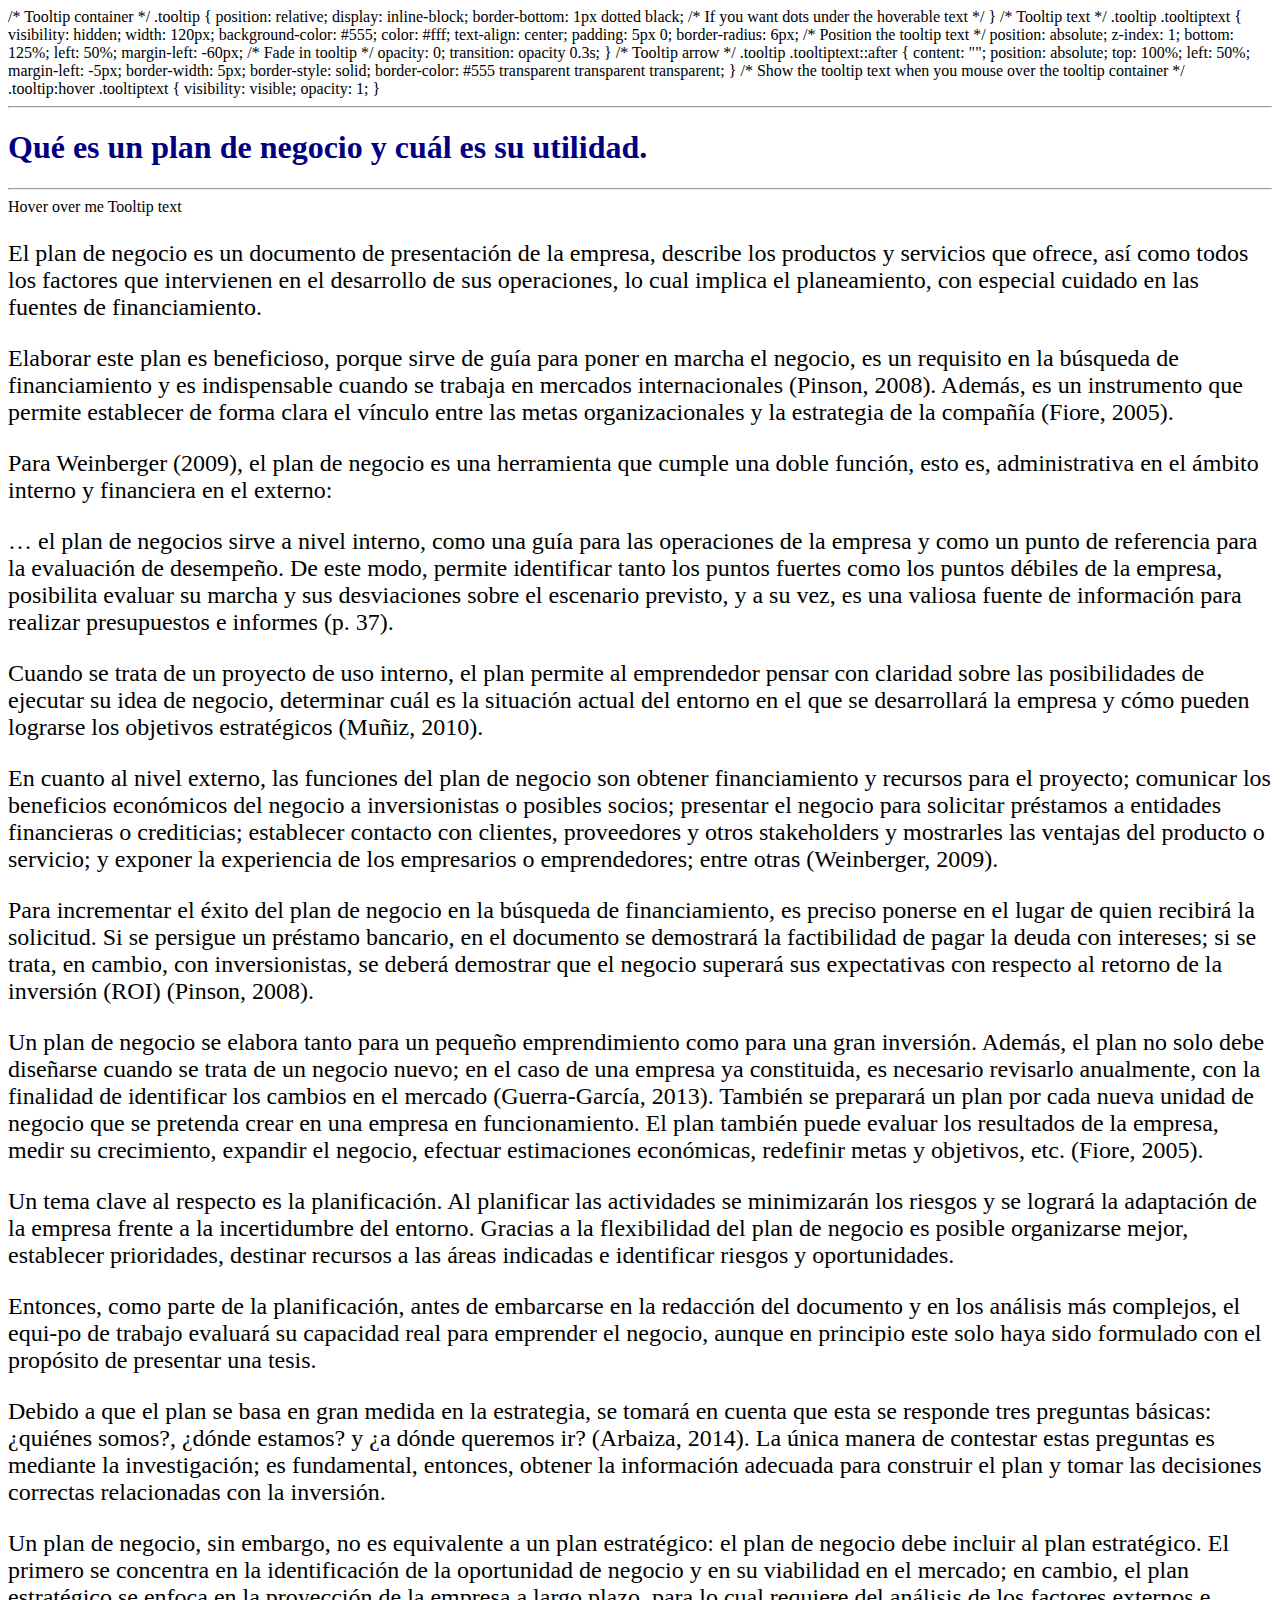
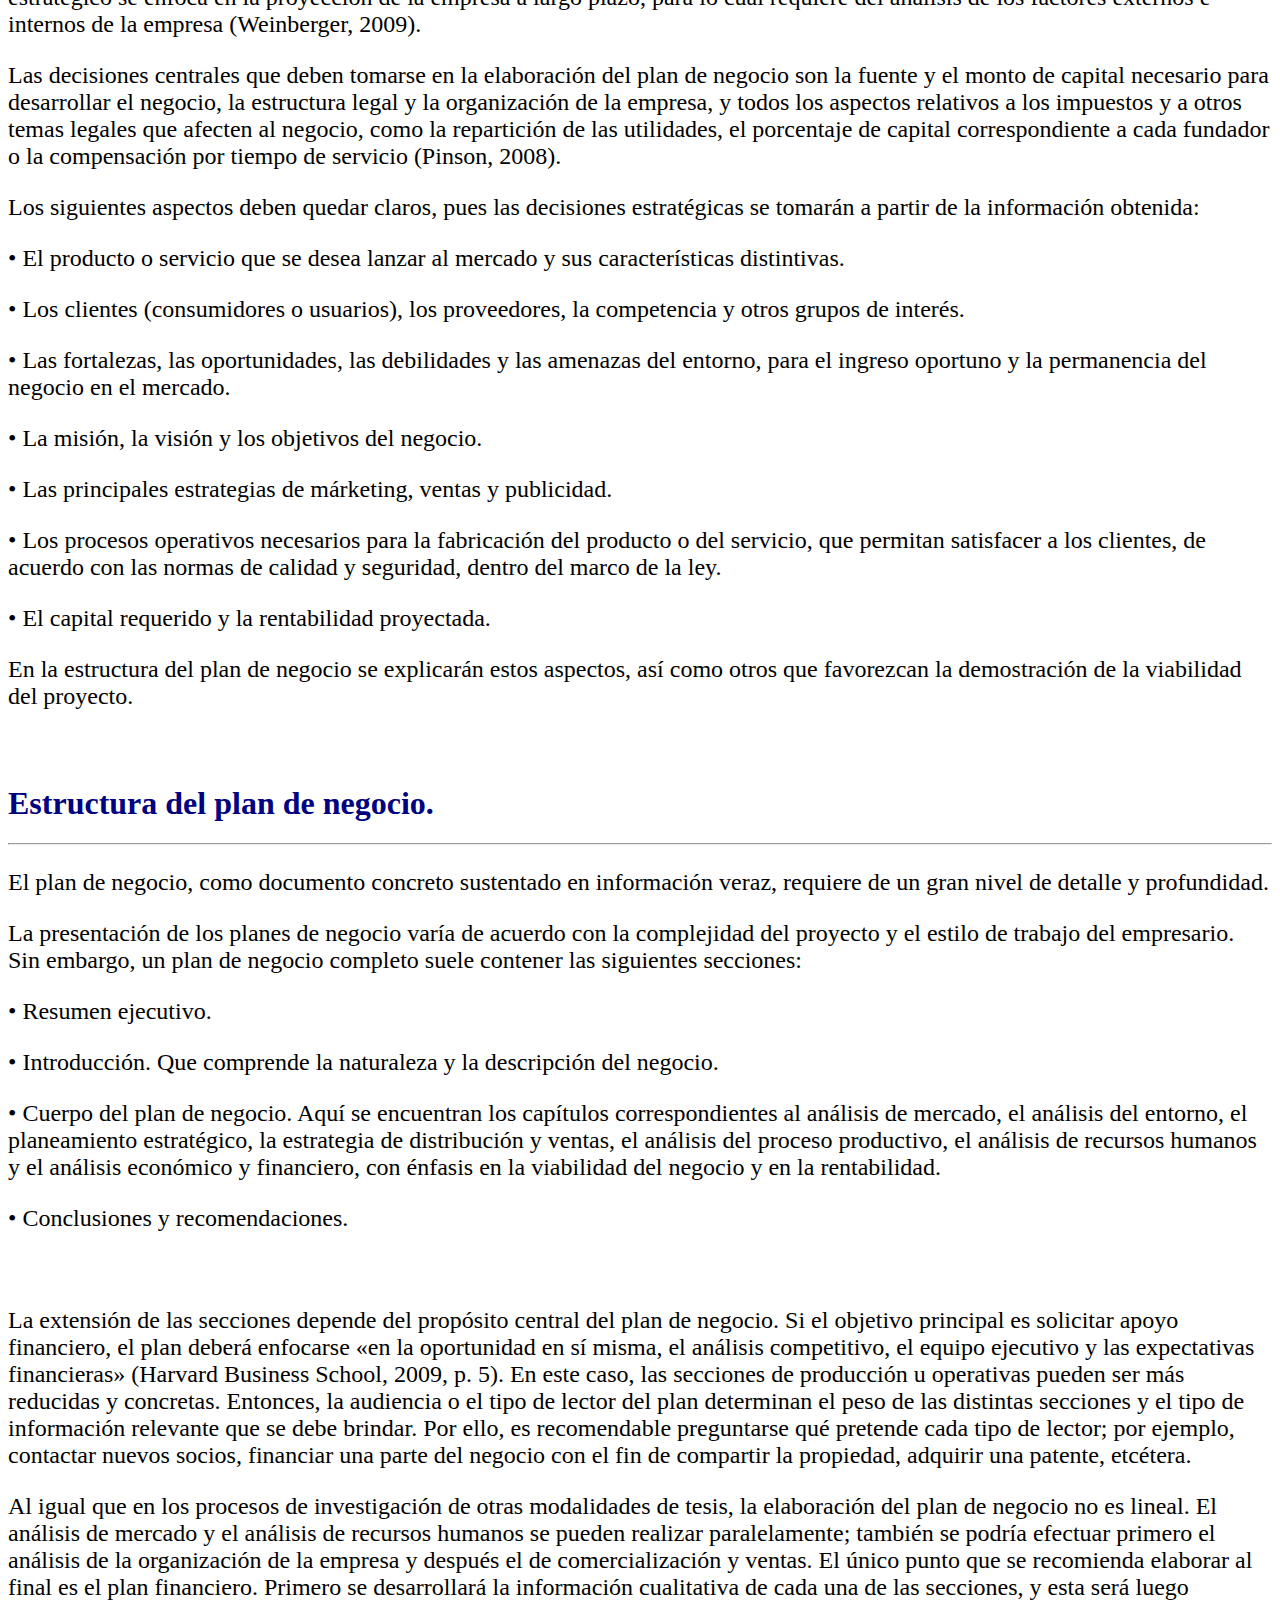
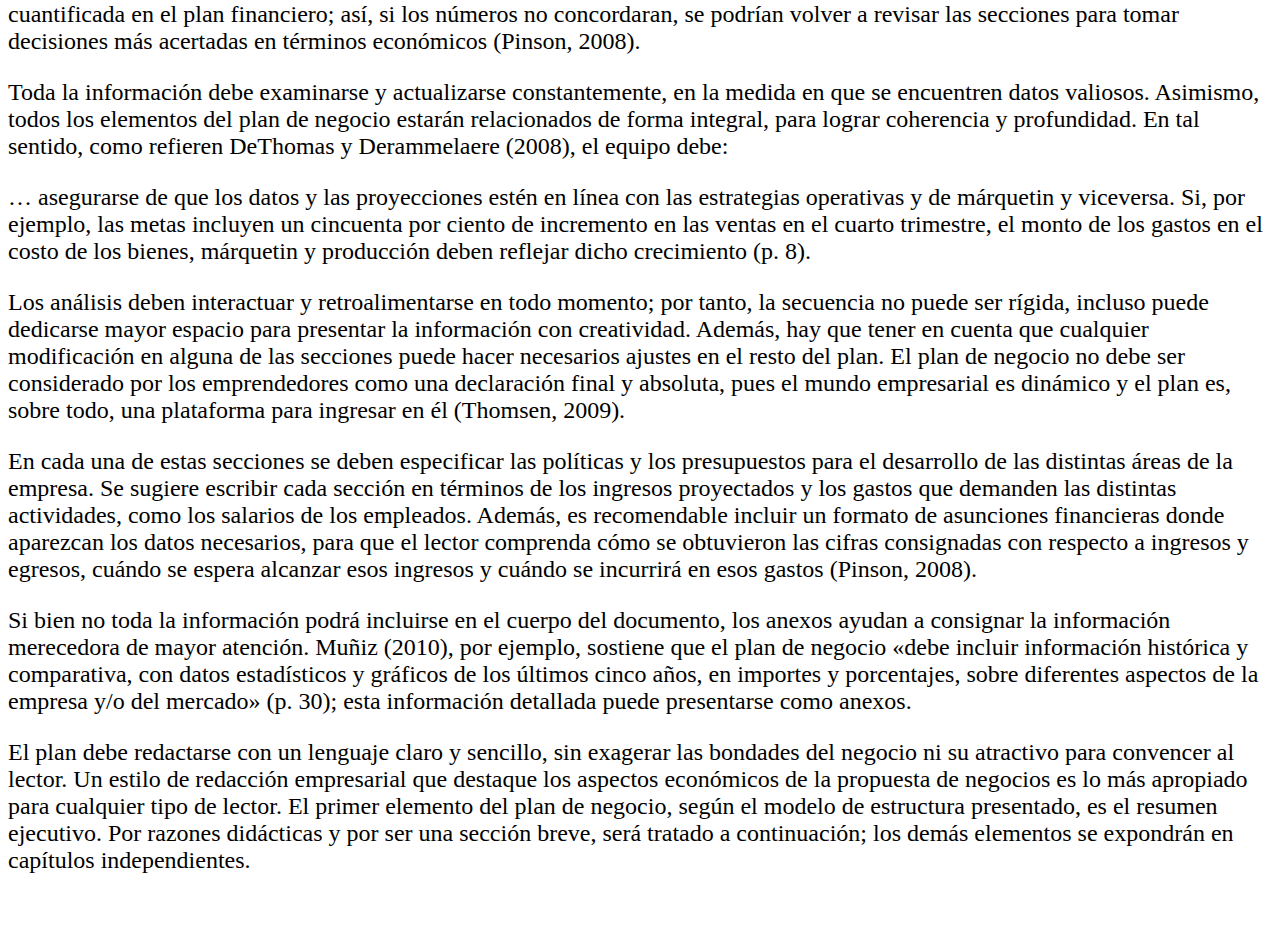
==== commit 0b9531e4: "Update index.html" ====
--- a/index.html
+++ b/index.html
@@ -7,6 +7,53 @@
 h1   {color: blue; font-size: 2em;}
 p    {color: black; font-size: 1.5em;}
 </style>
+/* Tooltip container */
+.tooltip {
+  position: relative;
+  display: inline-block;
+  border-bottom: 1px dotted black; /* If you want dots under the hoverable text */
+}
+
+/* Tooltip text */
+.tooltip .tooltiptext {
+  visibility: hidden;
+  width: 120px;
+  background-color: #555;
+  color: #fff;
+  text-align: center;
+  padding: 5px 0;
+  border-radius: 6px;
+
+  /* Position the tooltip text */
+  position: absolute;
+  z-index: 1;
+  bottom: 125%;
+  left: 50%;
+  margin-left: -60px;
+
+  /* Fade in tooltip */
+  opacity: 0;
+  transition: opacity 0.3s;
+}
+
+/* Tooltip arrow */
+.tooltip .tooltiptext::after {
+  content: "";
+  position: absolute;
+  top: 100%;
+  left: 50%;
+  margin-left: -5px;
+  border-width: 5px;
+  border-style: solid;
+  border-color: #555 transparent transparent transparent;
+}
+
+/* Show the tooltip text when you mouse over the tooltip container */
+.tooltip:hover .tooltiptext {
+  visibility: visible;
+  opacity: 1;
+}
+  
   
 <TITLE>¿Qué es un plan de negocio?</TITLE>
 
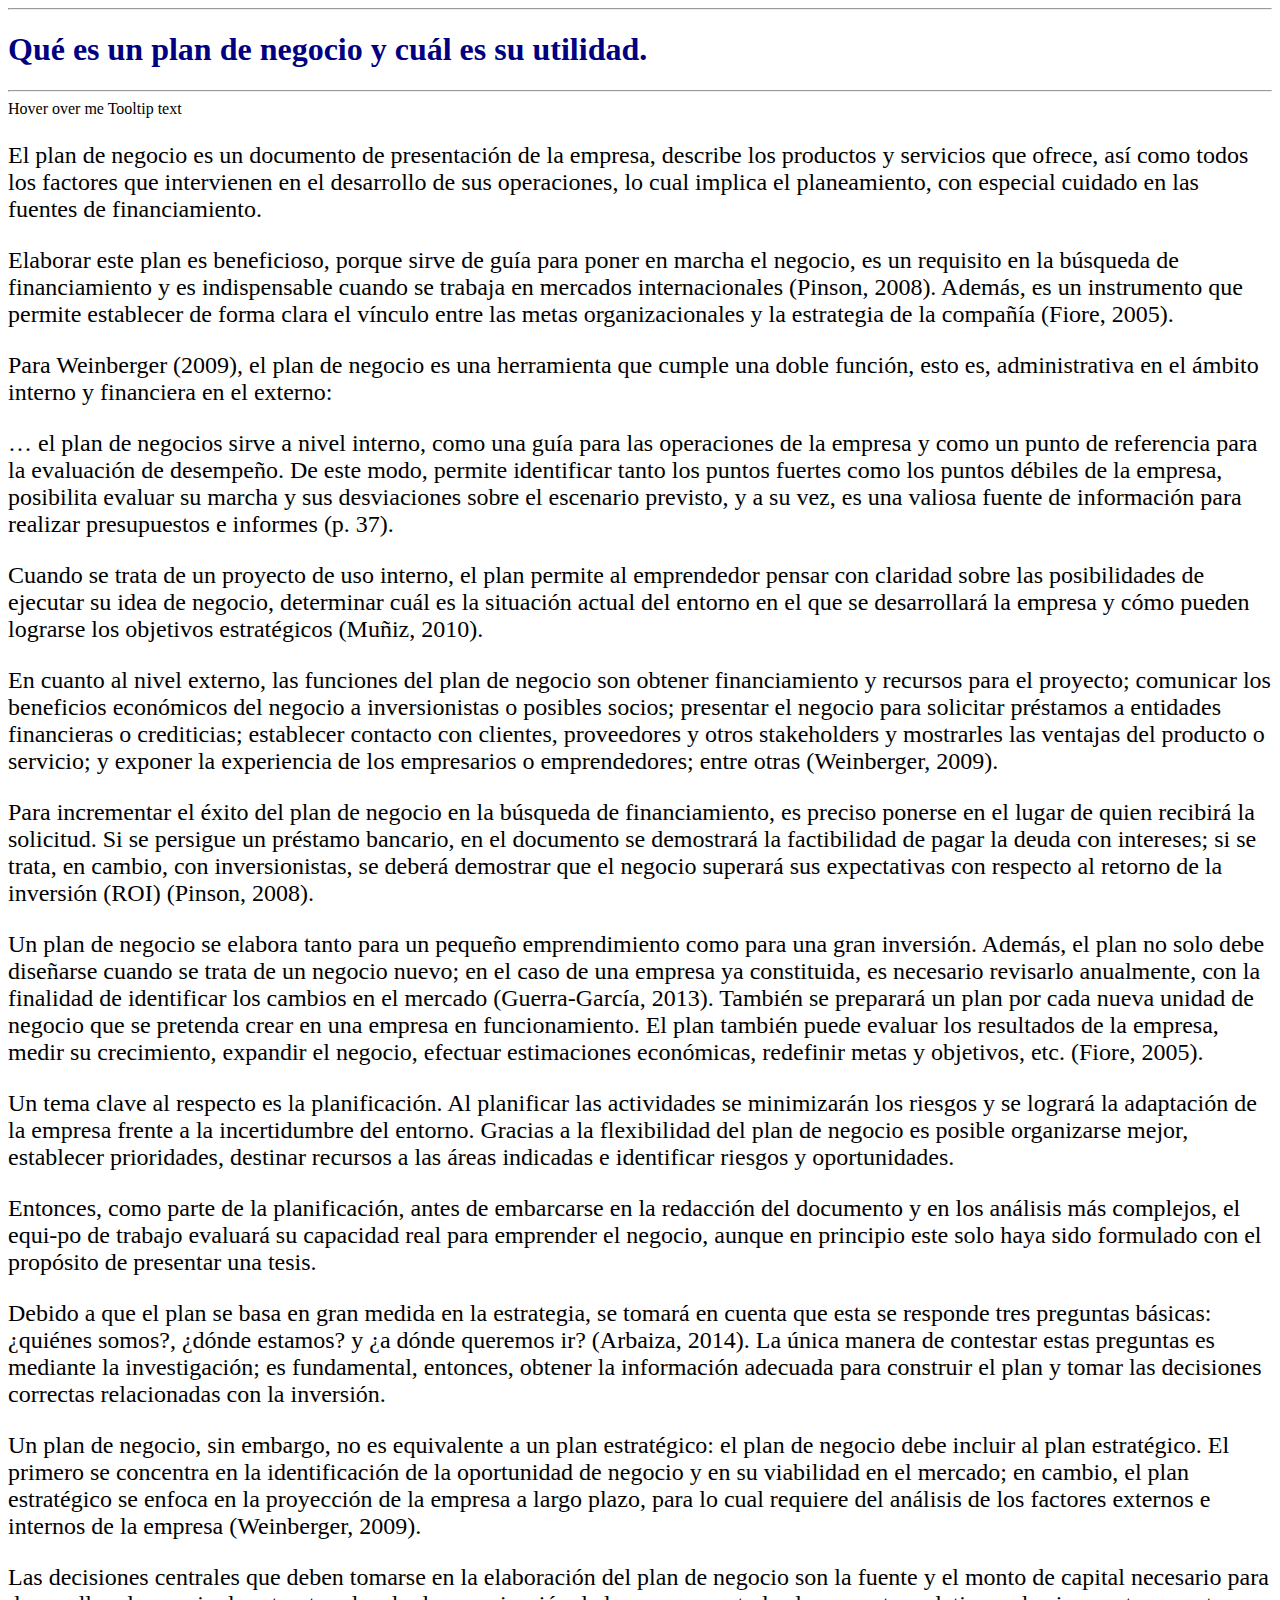
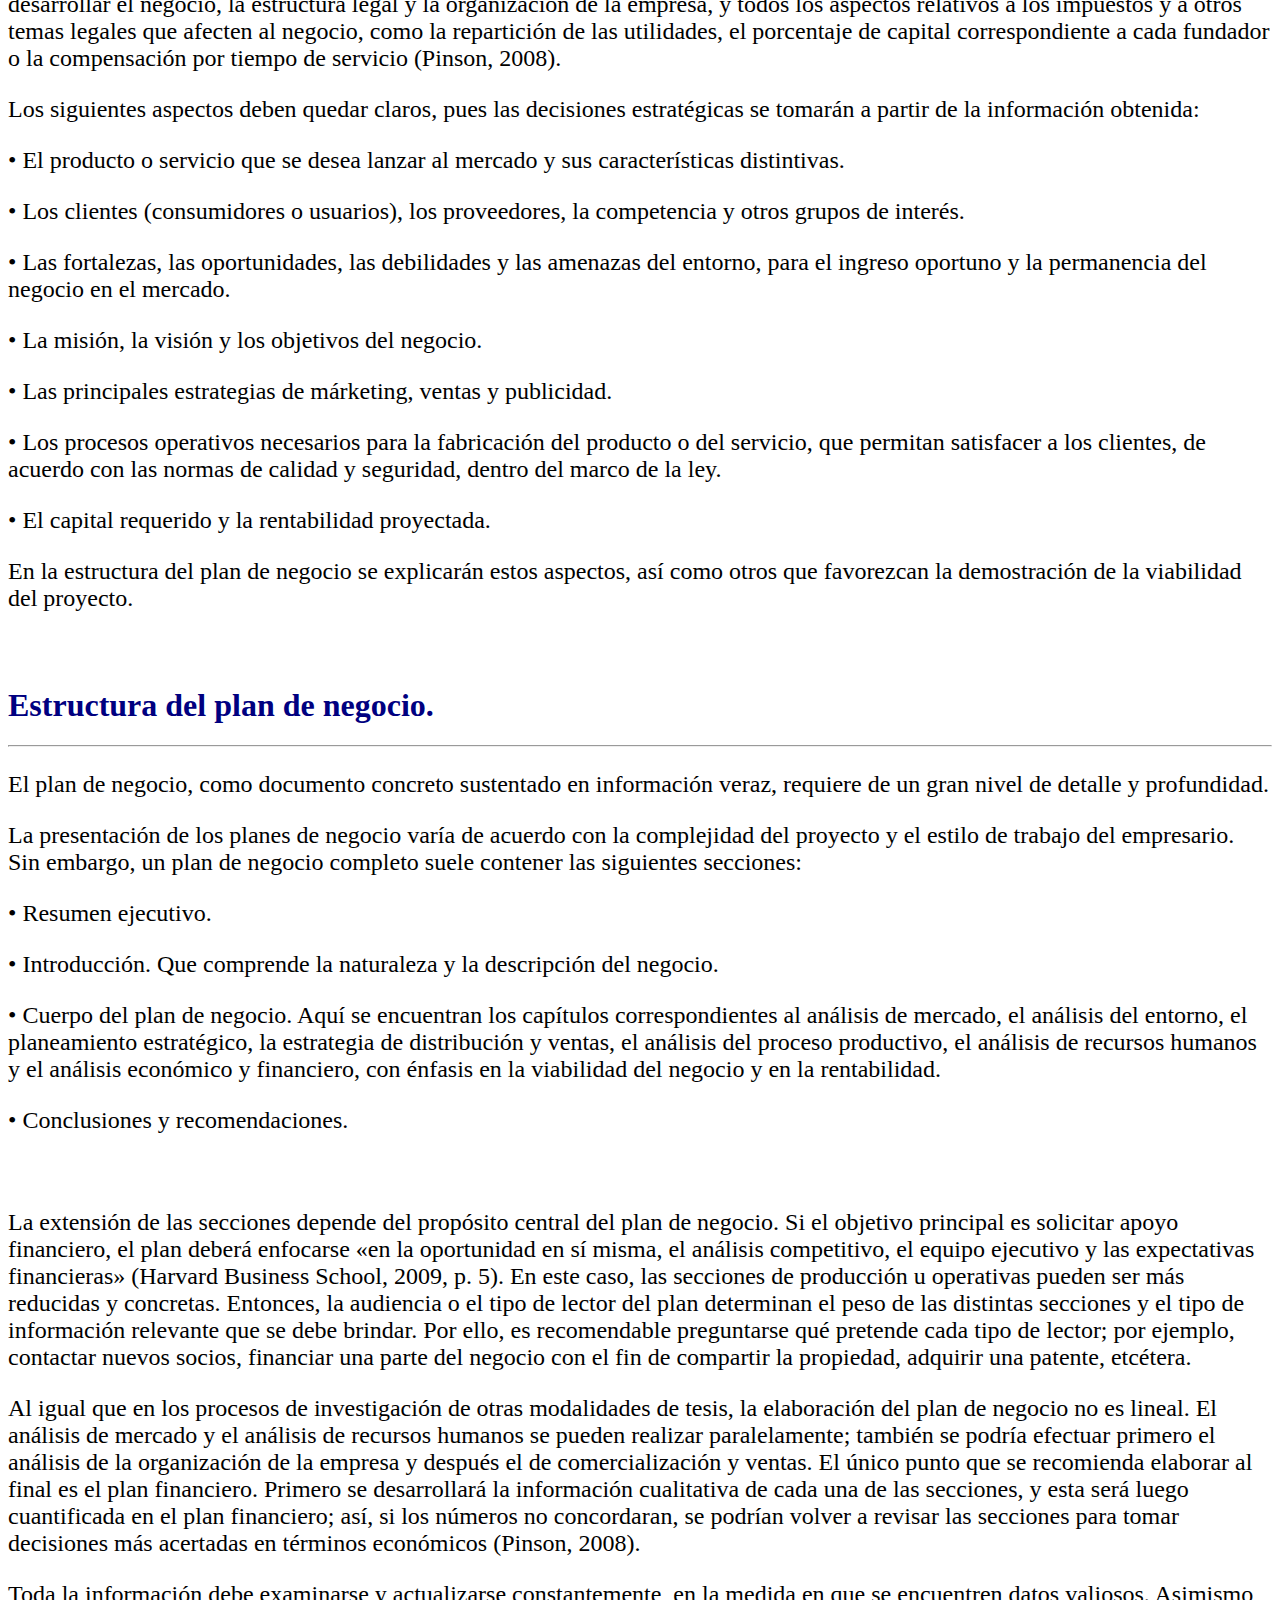
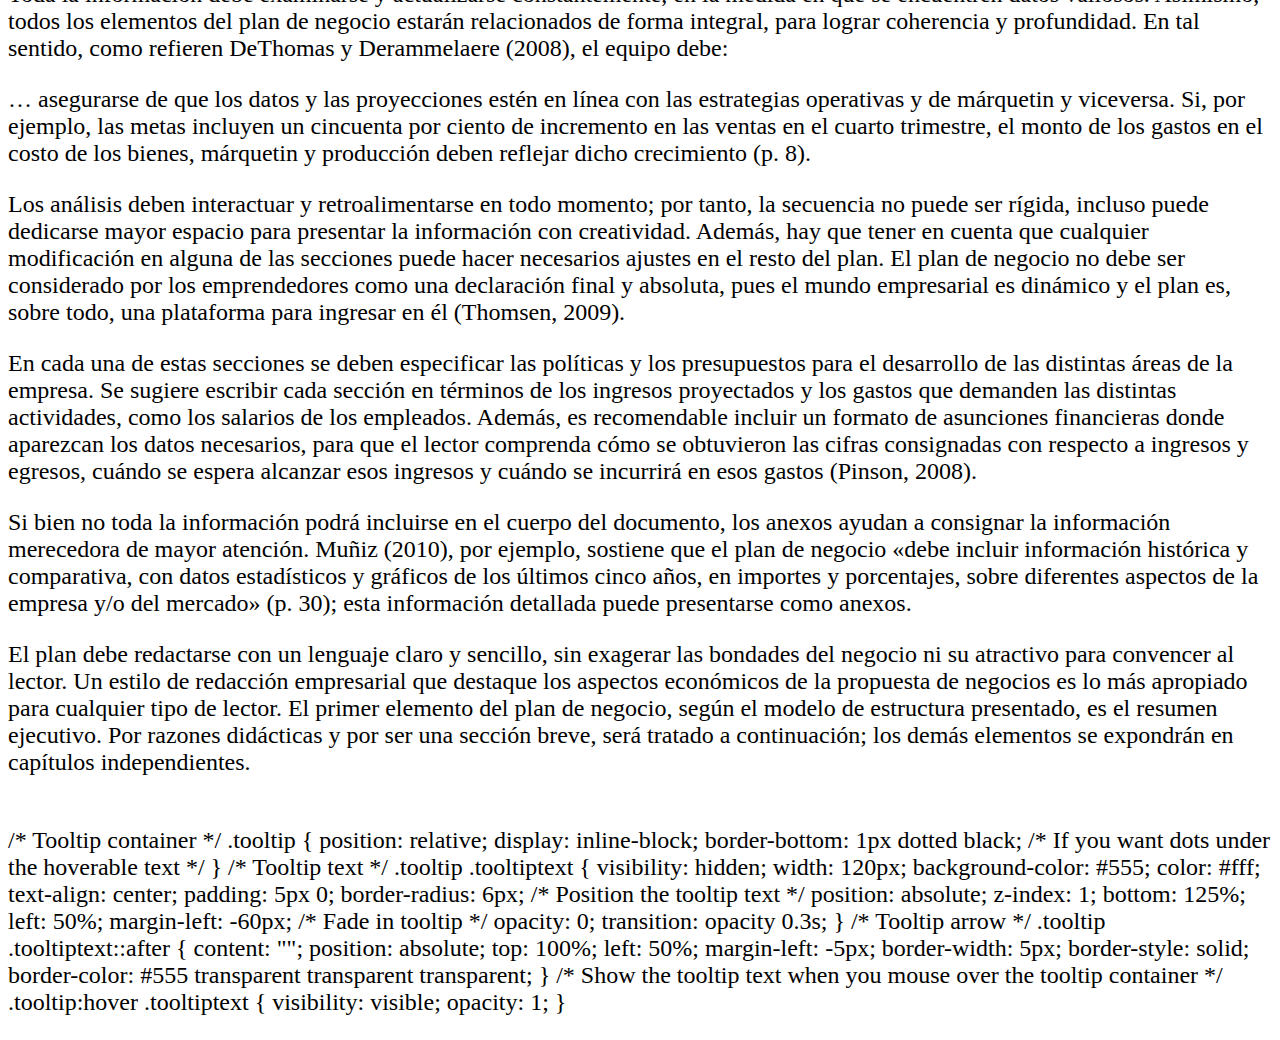
==== commit 62107f18: "Update index.html" ====
--- a/index.html
+++ b/index.html
@@ -7,53 +7,6 @@
 h1   {color: blue; font-size: 2em;}
 p    {color: black; font-size: 1.5em;}
 </style>
-/* Tooltip container */
-.tooltip {
-  position: relative;
-  display: inline-block;
-  border-bottom: 1px dotted black; /* If you want dots under the hoverable text */
-}
-
-/* Tooltip text */
-.tooltip .tooltiptext {
-  visibility: hidden;
-  width: 120px;
-  background-color: #555;
-  color: #fff;
-  text-align: center;
-  padding: 5px 0;
-  border-radius: 6px;
-
-  /* Position the tooltip text */
-  position: absolute;
-  z-index: 1;
-  bottom: 125%;
-  left: 50%;
-  margin-left: -60px;
-
-  /* Fade in tooltip */
-  opacity: 0;
-  transition: opacity 0.3s;
-}
-
-/* Tooltip arrow */
-.tooltip .tooltiptext::after {
-  content: "";
-  position: absolute;
-  top: 100%;
-  left: 50%;
-  margin-left: -5px;
-  border-width: 5px;
-  border-style: solid;
-  border-color: #555 transparent transparent transparent;
-}
-
-/* Show the tooltip text when you mouse over the tooltip container */
-.tooltip:hover .tooltiptext {
-  visibility: visible;
-  opacity: 1;
-}
-  
   
 <TITLE>¿Qué es un plan de negocio?</TITLE>
 
@@ -128,6 +81,52 @@
     }); 
 </script>
 
+  /* Tooltip container */
+.tooltip {
+  position: relative;
+  display: inline-block;
+  border-bottom: 1px dotted black; /* If you want dots under the hoverable text */
+}
+
+/* Tooltip text */
+.tooltip .tooltiptext {
+  visibility: hidden;
+  width: 120px;
+  background-color: #555;
+  color: #fff;
+  text-align: center;
+  padding: 5px 0;
+  border-radius: 6px;
+
+  /* Position the tooltip text */
+  position: absolute;
+  z-index: 1;
+  bottom: 125%;
+  left: 50%;
+  margin-left: -60px;
+
+  /* Fade in tooltip */
+  opacity: 0;
+  transition: opacity 0.3s;
+}
+
+/* Tooltip arrow */
+.tooltip .tooltiptext::after {
+  content: "";
+  position: absolute;
+  top: 100%;
+  left: 50%;
+  margin-left: -5px;
+  border-width: 5px;
+  border-style: solid;
+  border-color: #555 transparent transparent transparent;
+}
+
+/* Show the tooltip text when you mouse over the tooltip container */
+.tooltip:hover .tooltiptext {
+  visibility: visible;
+  opacity: 1;
+}
 </BODY>
 
 </HTML>
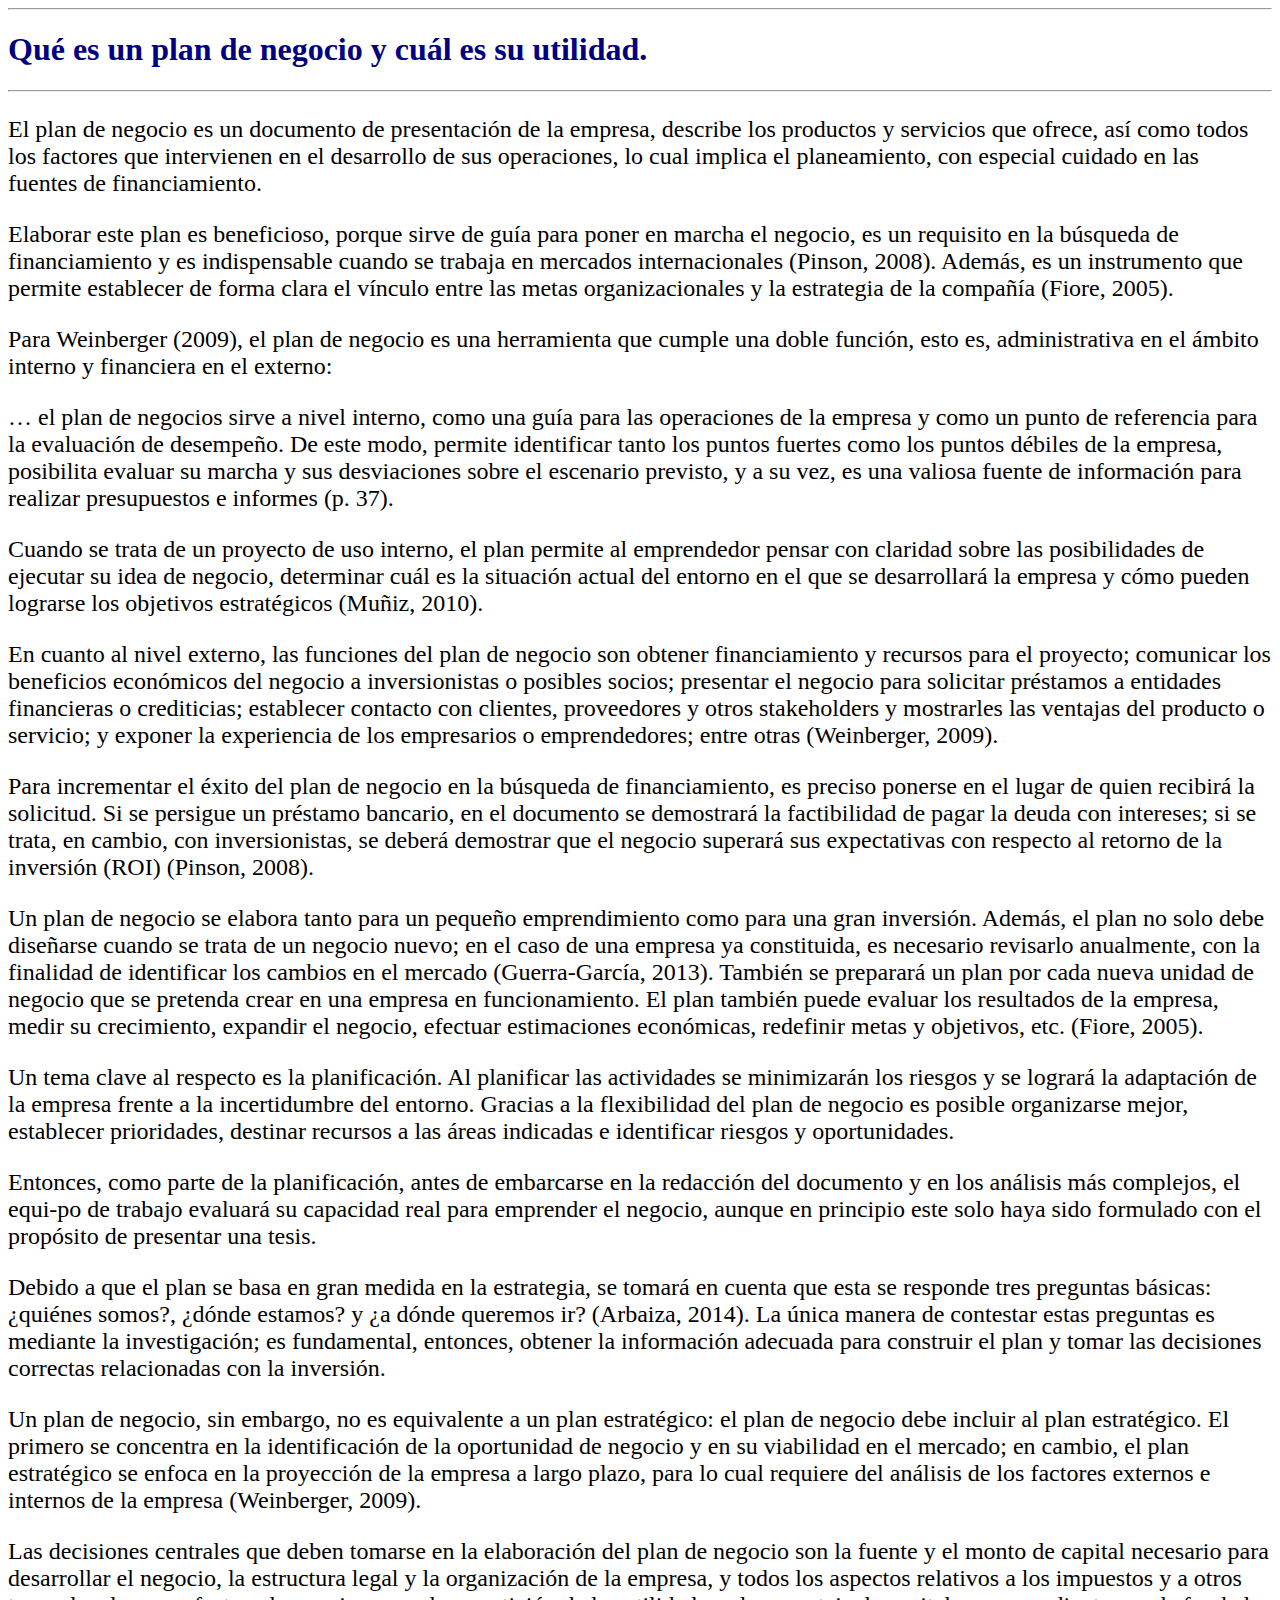
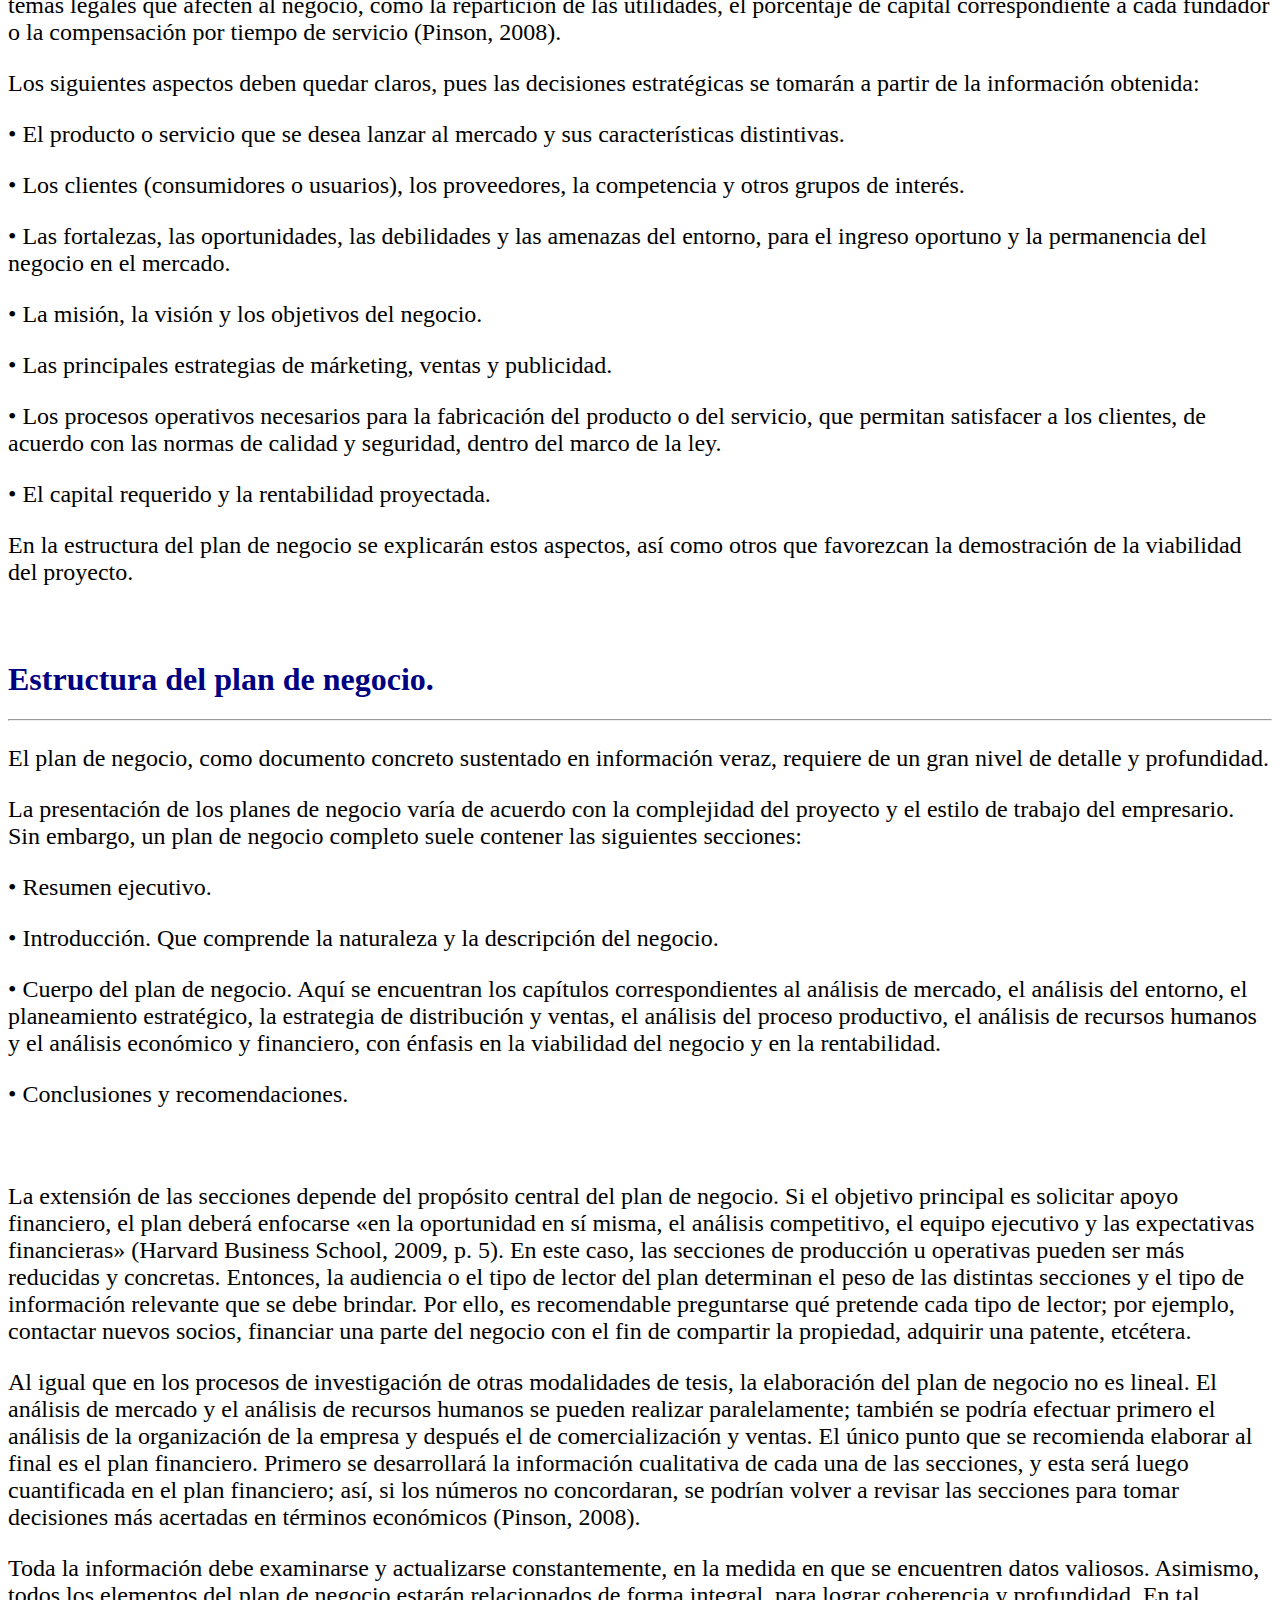
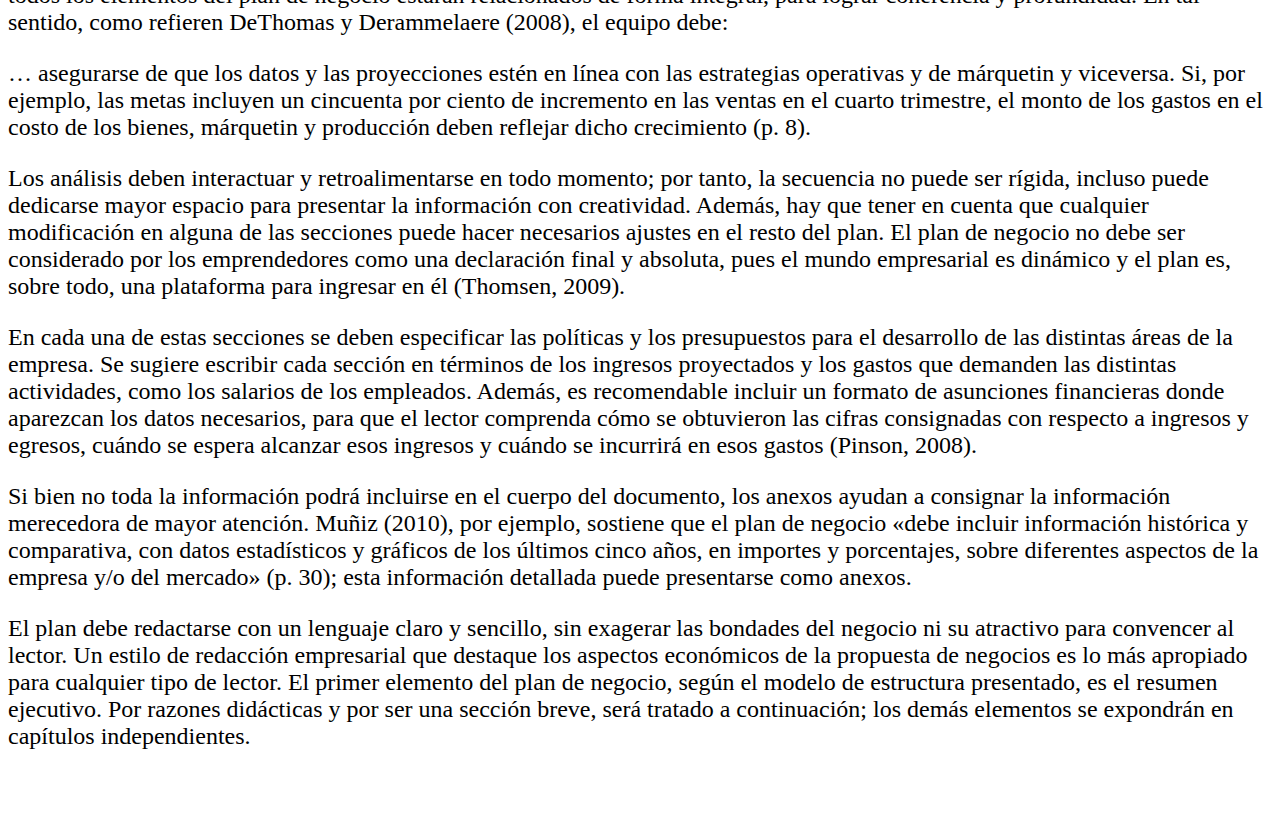
==== commit d958fde5: "Update index.html" ====
--- a/index.html
+++ b/index.html
@@ -20,9 +20,6 @@
 
 <h1><span style="color: #000080;"><strong>Qu&eacute; es un plan de negocio y cu&aacute;l es su utilidad.</strong></span></h1>
 <hr />
-<div class="tooltip">Hover over me
-  <span class="tooltiptext">Tooltip text</span>
-</div>
 <p>El plan de negocio es un documento de presentaci&oacute;n de la empresa, describe los productos y servicios que ofrece, as&iacute; como todos los factores que intervienen en el desarrollo de sus operaciones, lo cual implica el planeamiento, con especial cuidado en las fuentes de financiamiento.</p>
 <p>Elaborar este plan es beneficioso, porque sirve de gu&iacute;a para poner en marcha el negocio, es un requisito en la b&uacute;squeda de financiamiento y es indispensable cuando se trabaja en mercados internacionales (Pinson, 2008). Adem&aacute;s, es un instrumento que permite establecer de forma clara el v&iacute;nculo entre las metas organizacionales y la estrategia de la compa&ntilde;&iacute;a (Fiore, 2005).</p>
 <p>Para Weinberger (2009), el plan de negocio es una herramienta que cumple una doble funci&oacute;n, esto es, administrativa en el &aacute;mbito interno y financiera en el externo:</p>
@@ -81,52 +78,6 @@
     }); 
 </script>
 
-  /* Tooltip container */
-.tooltip {
-  position: relative;
-  display: inline-block;
-  border-bottom: 1px dotted black; /* If you want dots under the hoverable text */
-}
-
-/* Tooltip text */
-.tooltip .tooltiptext {
-  visibility: hidden;
-  width: 120px;
-  background-color: #555;
-  color: #fff;
-  text-align: center;
-  padding: 5px 0;
-  border-radius: 6px;
-
-  /* Position the tooltip text */
-  position: absolute;
-  z-index: 1;
-  bottom: 125%;
-  left: 50%;
-  margin-left: -60px;
-
-  /* Fade in tooltip */
-  opacity: 0;
-  transition: opacity 0.3s;
-}
-
-/* Tooltip arrow */
-.tooltip .tooltiptext::after {
-  content: "";
-  position: absolute;
-  top: 100%;
-  left: 50%;
-  margin-left: -5px;
-  border-width: 5px;
-  border-style: solid;
-  border-color: #555 transparent transparent transparent;
-}
-
-/* Show the tooltip text when you mouse over the tooltip container */
-.tooltip:hover .tooltiptext {
-  visibility: visible;
-  opacity: 1;
-}
 </BODY>
 
 </HTML>
